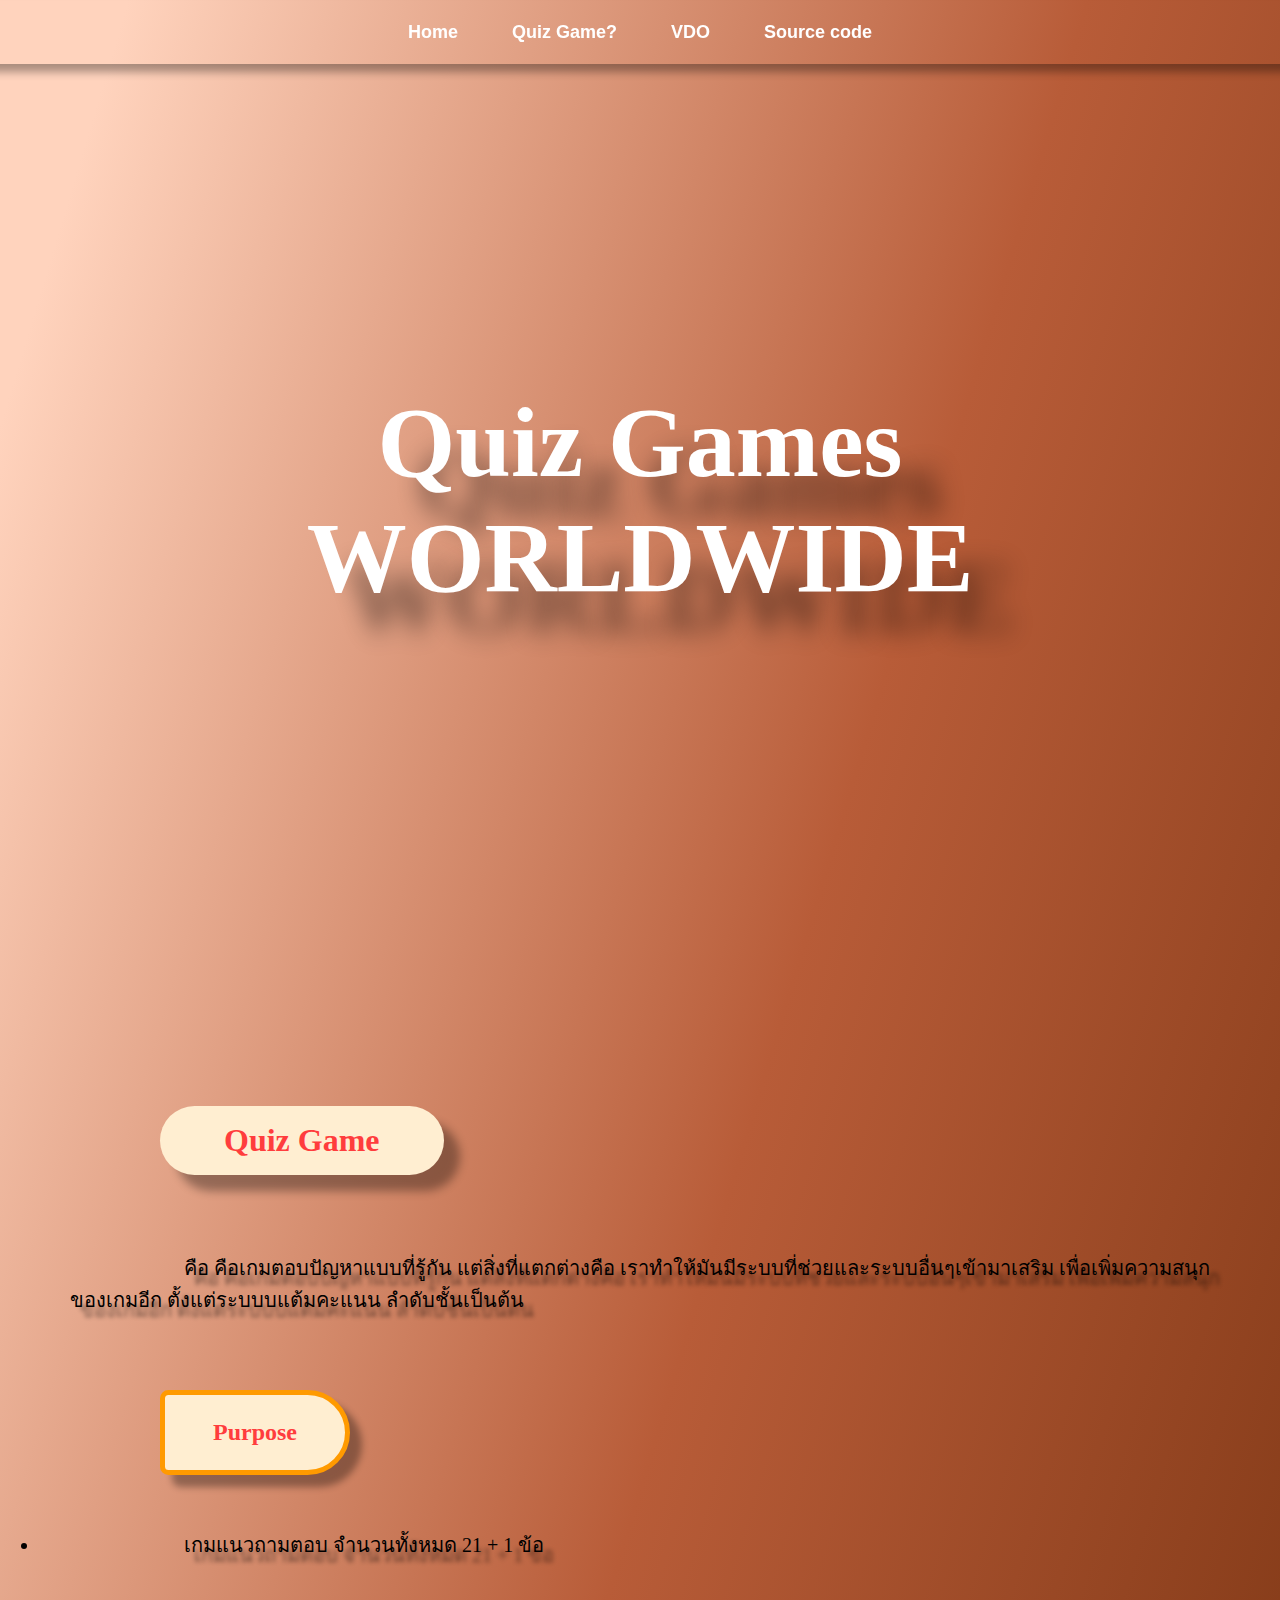
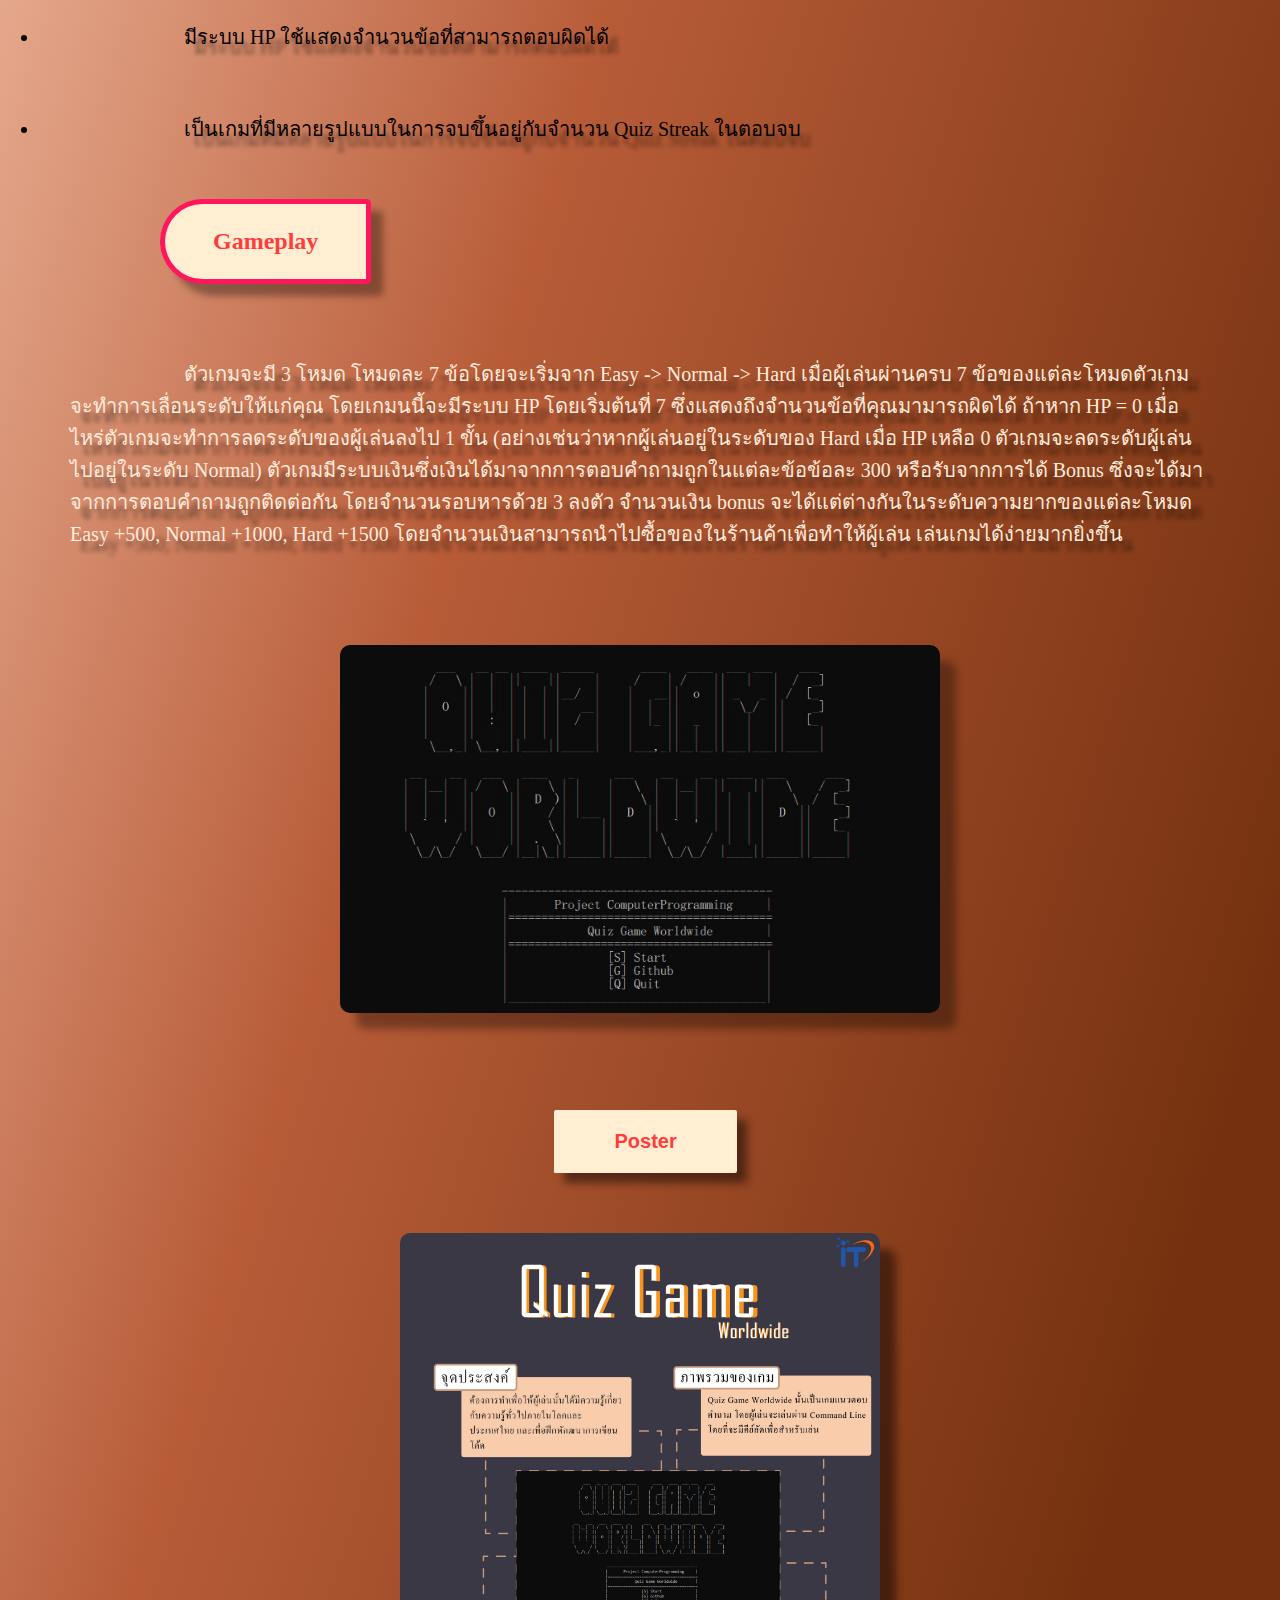
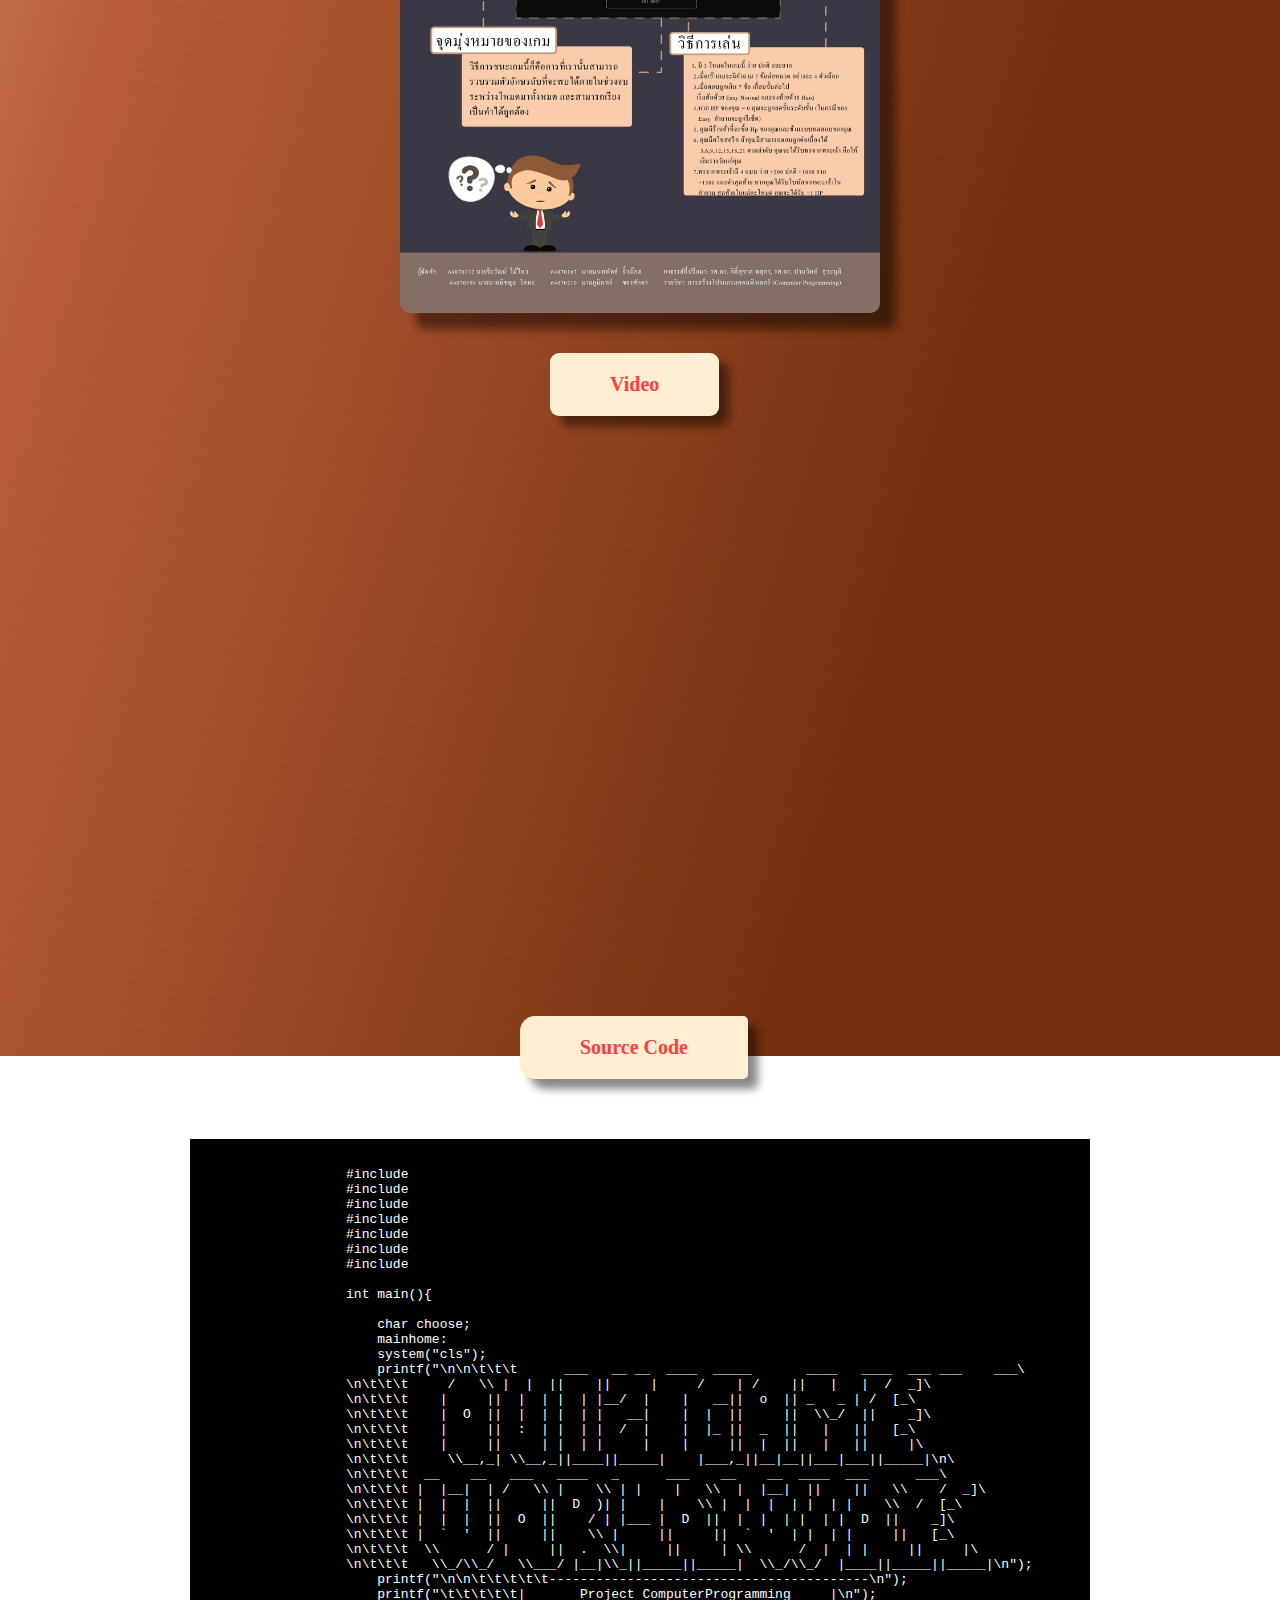
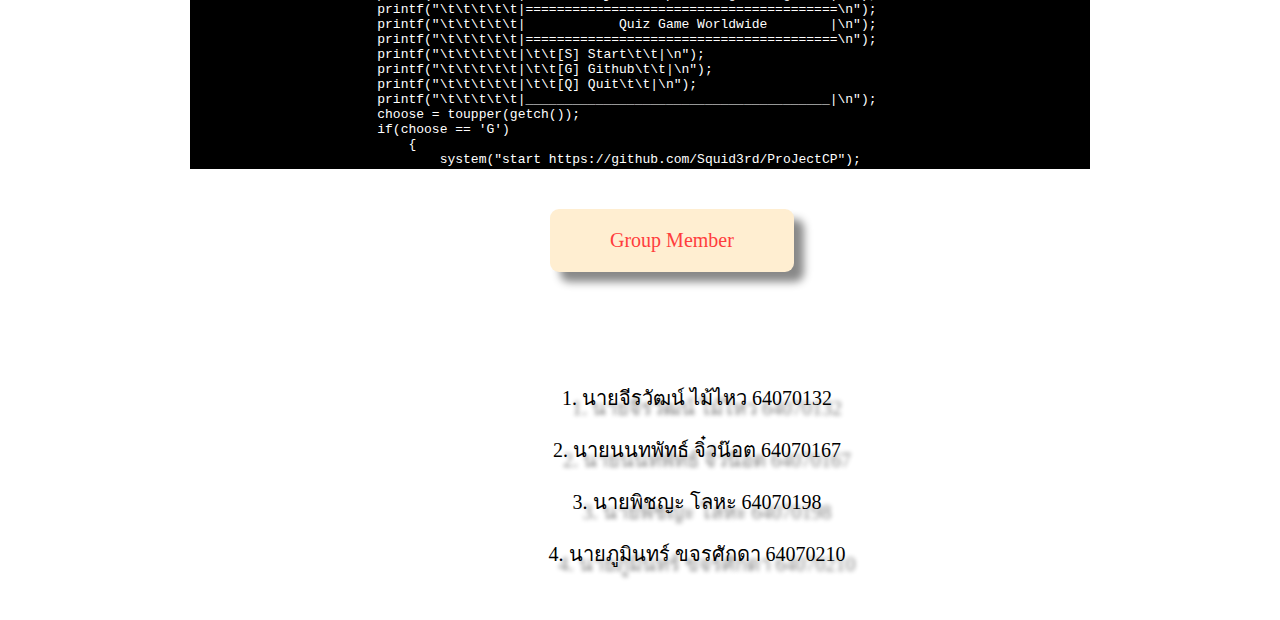
==== presentation/index.html @ 47d5a3a8 "updateweb" ====
<!DOCTYPE html>
<html lang="en">

<head>
  <meta charset="UTF-8">
  <meta http-equiv="X-UA-Compatible" content="IE=edge">
  <meta name="viewport" content="width=device-width, initial-scale=1.0">
  <link href="https://fonts.google.com/specimen/Kanit#standard-styles" rel="stylesheet">
  <link href="https://fonts.google.com/specimen/Mitr" rel="stylesheet">
  <link href="main.css" rel="stylesheet" type="text/css">
  <link href="main.js" rel="stylesheet" type="text/css">
  <title>Quiz Games</title>
</head>

<body>
  <nav>
    <div class="nav-items">
      <a href="#one">Home
      </a>
      <a href="#two">Quiz Game?
      </a>
      <a href="#three">VDO
      </a>
      <a href="#four">Source code
      </a>
    </div>
  </nav>
  <div class="container" id="one">
    <section id="header">
      <div class="header-inner">
        <h1 class="first">
          Quiz Games
        </h1>
        <h2 class="second">
          WORLDWIDE
        </h2>
      </div>
    </section>
    <section class="article">
      <h1 id="two">
        hi
      </h1>
      <h2 class="title">
        Quiz Game
      </h2>
      <p class="text">
        คือ คือเกมตอบปัญหาแบบที่รู้กัน แต่สิ่งที่แตกต่างคือ เราทำให้มันมีระบบที่ช่วยและระบบอื่นๆเข้ามาเสริม
        เพื่อเพิ่มความสนุกของเกมอีก
        ตั้งแต่ระบบบแต้มคะแนน ลำดับชั้นเป็นต้น
      </p>
      <h3 class="subtitle adjust2">Purpose</h3>
      <li class="text">
        เกมแนวถามตอบ จำนวนทั้งหมด 21 + 1 ข้อ
      </li>
      <li class="text">
        มีระบบ HP ใช้แสดงจำนวนข้อที่สามารถตอบผิดได้
      </li>
      <li class="text">
        เป็นเกมที่มีหลายรูปแบบในการจบขึ้นอยู่กับจำนวน Quiz Streak ในตอบจบ
      </li>
      <h3 class="subtitle adjust3">Gameplay</h3>
      <p class="text below">
        ตัวเกมจะมี 3 โหมด โหมดละ 7 ข้อโดยจะเริ่มจาก Easy -> Normal -> Hard เมื่อผู้เล่นผ่านครบ 7
        ข้อของแต่ละโหมดตัวเกมจะทำการเลื่อนระดับให้แก่คุณ
        โดยเกมนนี้จะมีระบบ HP โดยเริ่มต้นที่ 7 ซึ่งแสดงถึงจำนวนข้อที่คุณมามารถผิดได้ ถ้าหาก HP = 0
        เมื่่อไหร่ตัวเกมจะทำการลดระดับของผู้เล่นลงไป 1 ขั้น
        (อย่างเช่นว่าหากผู้เล่นอยู่ในระดับของ Hard เมื่อ HP เหลือ 0 ตัวเกมจะลดระดับผู้เล่นไปอยู่ในระดับ Normal)
        ตัวเกมมีระบบเงินซึ่งเงินได้มาจากการตอบคำถามถูกในแต่ละข้อข้อละ 300 หรือรับจากการได้ Bonus
        ซึ่งจะได้มาจากการตอบคำถามถูกติดต่อกัน โดยจำนวนรอบหารด้วย 3 ลงตัว
        จำนวนเงิน bonus จะได้แต่ต่างกันในระดับความยากของแต่ละโหมด Easy +500, Normal +1000, Hard +1500
        โดยจำนวนเงินสามารถนำไปซื้อของในร้านค้าเพื่อทำให้ผู้เล่น เล่นเกมได้ง่ายมากยิ่งขึ้น
      </p>
      <img src="/image/Screenshot_56.jpg" class="pic">

      <h3 class="picy">
        Poster
      </h3>
      <div class="picpos">
        <img src="/poster/postercompro.jpg" class="poster">
      </div>
      <h3 class="subtitle videoheader" id="three">
        Video
      </h3>
      <iframe class="vdo" width="800" height="500" <iframe width="420" height="315"
        src="https://www.youtube.com/embed/WeFng8cQxdQ"
       title="YouTube video player" frameborder="0" allow="accelerometer; autoplay; clipboard-write; encrypted-media; gyroscope; picture-in-picture" allowfullscreen>
      </iframe>
      <div id="source">
        <h3 class="subtitle headsourcecode" id="four">Source Code</h3>
        <div class="codeblock">
          <div class="locate">
            <div id="sourcecode">
              <div class="codeblock">
                <pre>
                <code>
                    #include <stdio.h>
                    #include<conio.h>
                    #include<ctype.h>
                    #include<stdlib.h>
                    #include<string.h>
                    #include<time.h>
                    #include<windows.h>
                    
                    int main(){
                        
                        char choose;
                        mainhome:
                        system("cls");
                        printf("\n\n\t\t\t      ___   __ __  ____  _____       ____   ____  ___ ___    ___\
                    \n\t\t\t     /   \\ |  |  ||    ||     |     /    | /    ||   |   |  /  _]\
                    \n\t\t\t    |     ||  |  | |  | |__/  |    |   __||  o  || _   _ | /  [_\
                    \n\t\t\t    |  O  ||  |  | |  | |   __|    |  |  ||     ||  \\_/  ||    _]\
                    \n\t\t\t    |     ||  :  | |  | |  /  |    |  |_ ||  _  ||   |   ||   [_\
                    \n\t\t\t    |     ||     | |  | |     |    |     ||  |  ||   |   ||     |\
                    \n\t\t\t     \\__,_| \\__,_||____||_____|    |___,_||__|__||___|___||_____|\n\
                    \n\t\t\t  __    __   ___   ____   _      ___    __    __  ____  ___      ___\
                    \n\t\t\t |  |__|  | /   \\ |    \\ | |    |   \\  |  |__|  ||    ||   \\    /  _]\
                    \n\t\t\t |  |  |  ||     ||  D  )| |    |    \\ |  |  |  | |  | |    \\  /  [_\
                    \n\t\t\t |  |  |  ||  O  ||    / | |___ |  D  ||  |  |  | |  | |  D  ||    _]\
                    \n\t\t\t |  `  '  ||     ||    \\ |     ||     ||  `  '  | |  | |     ||   [_\
                    \n\t\t\t  \\      / |     ||  .  \\|     ||     | \\      /  |  | |     ||     |\
                    \n\t\t\t   \\_/\\_/   \\___/ |__|\\_||_____||_____|  \\_/\\_/  |____||_____||_____|\n");
                        printf("\n\n\t\t\t\t\t-----------------------------------------\n");
                        printf("\t\t\t\t\t|       Project ComputerProgramming     |\n");
                        printf("\t\t\t\t\t|========================================\n");
                        printf("\t\t\t\t\t|            Quiz Game Worldwide        |\n");
                        printf("\t\t\t\t\t|========================================\n");
                        printf("\t\t\t\t\t|\t\t[S] Start\t\t|\n");
                        printf("\t\t\t\t\t|\t\t[G] Github\t\t|\n");
                        printf("\t\t\t\t\t|\t\t[Q] Quit\t\t|\n");
                        printf("\t\t\t\t\t|_______________________________________|\n");
                        choose = toupper(getch());
                        if(choose == 'G')
                            {
                                system("start https://github.com/Squid3rd/ProJectCP");
                                system("cls");
                                goto mainhome;
                            }
                        else if(choose == 'S'){
                            system("cls");
                            goto Rule;
                        }
                        else if (choose=='Q'){
                            exit(1);
                        }
                        else{
                            goto mainhome;
                        }
                       Rule:
                            system("cls");
                            printf("\n\n\t\t\t.----------------------------.\n");
                            printf("\t\t\t|  How to play Quiz GAME!!!  |\n");
                            printf("\t\t\t'----------------------------'\n\n");
                            printf("\t1.There are 3 modes in this game, Easy, Normal and Hard.\n\
                            2.When entering the game, there will be 7 questions per category, 4 choices each.\n\
                            3.When more than 7 correct answers do a promotion Proceed to the next level \n\
                              starting with Easy Normal and ending with Hard.\n\
                            4.If your HP = 0 you will be downgraded.(in case of Easy, questions will be reset.)\n\
                            5.Your have shop to buy your Hp and skip your quiz.\n\
                            6.You have a Quiz streak, if you have 3,6,9,12,15,18,21 Quiz streak you get a God\n\
                              blessing to give you a bouns money.\n\
                            7.In a God blessing have a 4 types. Easy +500, Normal +1000, Hard +1500 and Last one\n\
                              If you get a God bleesing bonus in the last question each modes you get +1 HP.");
                            printf("\n\n\t\t\t[Y] To begin this Quiz\n");
                            printf("\t\t\t[N] To Return to Menu\n");
                            int hp=0;
                            int ownhp = 7;
                            int money = 1000;
                            int streak = 0;
                            int i;
                            int counteasy = 0, countnormal = 0, counthard = 0;
                            int moneyeasy = 0, moneynormal = 0, moneyhard = 0;
                            int hpe = 7, hpn, hph;
                            int mone = 1000, monn, monh;
                            int totalm, totalh;
                            char chomain = toupper(getch());
                            if (chomain=='Y')
                            {
                                goto Story;
                            }
                            else if(chomain=='N')
                            {
                                goto mainhome;
                            }
                            
                            else
                            {
                                goto Rule;
                            }
                        
                        Story:
                        system("cls");
                        char yourname[100];
                         printf("\
                    \n\n\t\t    ._____________________________________________________.\
                    \n\t\t    |          .....                ......                |\
                    \n\t\t    |         .......              ........               |\
                    \n\t\t    |         ..............................              |\
                    \n\t\t    |        ...............................              |\
                    \n\t\t    |        ................................             |\
                    \n\t\t    |      .................................              |\
                    \n\t\t    |   ......................................            |\
                    \n\t\t    | ..........................................          |\
                    \n\t\t    | .............                  ...........          |\
                    \n\t\t    |  ..........    ....     ....    ..........          |\
                    \n\t\t    |    .......    ......   ......    ........           |\
                    \n\t\t    |.     .....    ......   ......     .......           |\
                    \n\t\t    |       ....     ....     ....      ......            |\
                    \n\t\t    |       .....                       ......            |\
                    \n\t\t    |        ....                       ......            |\
                    \n\t\t    |:       ......                    ..........         |\
                    \n\t\t    |       ............              ...............     |\
                    \n\t\t    |       ...........................................   |\
                    \n\t\t    |    ..............................................   |\
                    \n\t\t    |   ...............................................   |\
                    \n\t\t    |    ................................................ |\n\
                    \t\t    |_____________________________________________________|");
                        printf("\n\n\t\tEnter your name : ");
                        scanf("%[^\n]s", yourname);
                        printf("\n\n\t\t\t\"Y\" To begin this Quiz\n");
                        printf("\t\t\t\"N\" To Return to Menu\n");
                        goto Story1;
                    
                        Story1:
                        system("cls");
                        printf("\
                    \n\n\t\t\t               ..    __   :.                  \
                    \n\t\t\t               __.  |  |^. __                \
                    \n\t\t\t              |::|__|::|__|::|:                 \
                    \n\t\t\t              |..  .!!~.. ..:| .....  ..       \
                    \n\t\t\t    ..........|:..........:. |..........       \
                    \n\t\t\t    .. ..    ..            ..    :.:.         \
                    \n\t\t\t            :.              ..                \
                    \n\t\t\t   .      .:                 .:               \
                    \n\t\t\t   ...   .:                   ..  .. ..       \
                    \n\t\t\t        ..                     :.    .        \
                    \n\t\t\t       :.                       :.            \
                    \n\t\t\t      .:                         ..           \
                    \n\t\t\t      :                           ..         ");
                        printf("\n\n\n\t\tOnce upon a time, the story of Mr. %s Aspiring to be Quiz king taomen dynasty\n\
                        \tIn the 4th Edo period So he came to answer questions at Workpoint in the FanPunThang program.\n\
                        \tHow will his story end? Follow and play in Quiz Game Worldwide\n", yourname);
                        printf("\n\n\t\t\t[Y] To begin this Quiz\n");
                        printf("\t\t\t[N] To Return to Menu\n");
                        char sto1 = toupper(getch());
                        if (sto1=='Y')
                            {
                                goto Easy;
                            }
                        else if(sto1=='N')
                            {
                                goto mainhome;
                            }
                        else
                            {
                                goto Story;
                            }
                    
                        pausee1:
                        system("cls");
                        printf("\n\n\t\t ____   ____  __ __  _____   ___\
                    \n\t\t|    \\ /    ||  |  |/ ___/  /  _]\
                    \n\t\t|  o  )  o  ||  |  (   \\_  /  [_ \
                    \n\t\t|   _/|     ||  |  |\\__  ||    _]\
                    \n\t\t|  |  |  _  ||  :  |/  \\ ||   [_ \
                    \n\t\t|  |  |  |  ||     |\\    ||     |\
                    \n\t\t|__|  |__|__| \\__,_| \\___||_____|\n");
                        printf("\n\n\t\t\t[R] to Resume\n");
                        printf("\n\t\t\t[M] to Menu\n");
                        printf("\n\t\t\t[Q] to Quit\n");
                        char pausee=toupper(getch());
                        if (pausee=='R')
                            {
                                counteasy-=1;
                                goto Easy;
                            }
                        else if(pausee=='M')
                            {
                                goto mainhome;
                            }
                        else if(pausee=='Q')
                            {
                                exit(1);
                            }
                        else
                        {
                            goto pausee1;
                            
                        }
                    
                        pausen1:
                        system("cls");
                        printf("\n\n\t\t ____   ____  __ __  _____   ___\
                    \n\t\t|    \\ /    ||  |  |/ ___/  /  _]\
                    \n\t\t|  o  )  o  ||  |  (   \\_  /  [_ \
                    \n\t\t|   _/|     ||  |  |\\__  ||    _]\
                    \n\t\t|  |  |  _  ||  :  |/  \\ ||   [_ \
                    \n\t\t|  |  |  |  ||     |\\    ||     |\
                    \n\t\t|__|  |__|__| \\__,_| \\___||_____|\n");
                        printf("\n\n\t\t\t[R] to Resume\n");
                        printf("\n\t\t\t[M] to Menu\n");
                        printf("\n\t\t\t[Q] to Quit\n");
                        char pausen=toupper(getch());
                        if (pausen=='R')
                            {
                                countnormal-=1;
                                goto Normal;
                            }
                        else if(pausen=='M')
                            {
                                goto mainhome;
                            }
                        else if(pausen=='Q')
                            {
                                exit(1);
                            }
                        else
                        {
                            goto pausen1;
                            
                        }
                    
                        pauseh1:
                        system("cls");
                        printf("\n\n\t\t ____   ____  __ __  _____   ___\
                    \n\t\t|    \\ /    ||  |  |/ ___/  /  _]\
                    \n\t\t|  o  )  o  ||  |  (   \\_  /  [_ \
                    \n\t\t|   _/|     ||  |  |\\__  ||    _]\
                    \n\t\t|  |  |  _  ||  :  |/  \\ ||   [_ \
                    \n\t\t|  |  |  |  ||     |\\    ||     |\
                    \n\t\t|__|  |__|__| \\__,_| \\___||_____|\n");
                        printf("\n\n\t\t\t[R] to Resume\n");
                        printf("\n\t\t\t[M] to Menu\n");
                        printf("\n\t\t\t[Q] to Quit\n");
                        char pauseh=toupper(getch());
                        if (pauseh=='R')
                            {
                                counthard-=1;
                                goto Hard;
                            }
                        else if(pauseh=='M')
                            {
                                goto mainhome;
                            }
                        else if(pauseh=='Q')
                            {
                                exit(1);
                            }
                        else
                        {
                            goto pauseh1;
                            
                        }
                    
                        Retry:
                        system("cls");
                        ownhp = 7;
                        counteasy = 0;
                        money = 1000;
                    
                        printf("\n\n\t\t   ______________________________\n\
                    \t\t / \\                             \\.\n\
                    \t\t|   |      -----------------     |.\n\
                    \t\t \\_ |      | YOU FAIL QUIZ |     |.\n\
                    \t\t    |      -----------------     |.\n\
                    \t\t    |                            |.\n\
                    \t\t    |                            |.\n\
                    \t\t    |     Press [Y] to Retry     |.\n\
                    \t\t    |     Press [N] to Menu      |.\n\
                    \t\t    |                            |.\n\
                    \t\t    |                            |.\n\
                    \t\t    |                            |.\n\
                    \t\t    |   _________________________|___\n\
                    \t\t    |  /                            /.\n\
                    \t\t    \\_/____________________________/.");
                        
                        char faile=toupper(getch());
                        if (faile=='Y')
                            {
                                goto Easy;
                            }
                        else if(faile=='N')
                            {
                                goto mainhome;
                            }
                        else
                        {
                            goto Retry;
                            
                        }
                    
                        Retry1:
                        system("cls");
                        ownhp=7;
                        counteasy= 0;
                        money = 1000;
                        countnormal=0;
                        printf("\n\n\t\t   ______________________________\n\
                    \t\t / \\                             \\.\n\
                    \t\t|   |      -----------------     |.\n\
                    \t\t \\_ |      | YOU FAIL QUIZ |     |.\n\
                    \t\t    |      -----------------     |.\n\
                    \t\t    |                            |.\n\
                    \t\t    |                            |.\n\
                    \t\t    |     Press [Y] to Easy      |.\n\
                    \t\t    |     Press [N] to Menu      |.\n\
                    \t\t    |                            |.\n\
                    \t\t    |                            |.\n\
                    \t\t    |                            |.\n\
                    \t\t    |   _________________________|___\n\
                    \t\t    |  /                            /.\n\
                    \t\t    \\_/____________________________/.");
                        char failn=toupper(getch());
                        if (failn=='Y')
                            {
                                goto Easy;
                            }
                        else if(failn=='N')
                            {
                                goto mainhome;
                            }
                        else
                        {
                            goto Retry1;
                            
                        }
                    
                    
                        Retry2:
                        system("cls");
                        ownhp = hpn;
                        hp = hpn;
                        countnormal = 0;
                        money = monn;
                        counthard=0;
                        printf("\n\n\t\t   ______________________________\n\
                    \t\t / \\                             \\.\n\
                    \t\t|   |      -----------------     |.\n\
                    \t\t \\_ |      | YOU FAIL QUIZ |     |.\n\
                    \t\t    |      -----------------     |.\n\
                    \t\t    |                            |.\n\
                    \t\t    |                            |.\n\
                    \t\t    |     Press [Y] to Normal    |.\n\
                    \t\t    |     Press [N] to Menu      |.\n\
                    \t\t    |                            |.\n\
                    \t\t    |                            |.\n\
                    \t\t    |                            |.\n\
                    \t\t    |   _________________________|___\n\
                    \t\t    |  /                            /.\n\
                    \t\t    \\_/____________________________/.");
                        char failh=toupper(getch());
                        if (failh=='Y')
                            {
                                goto Normal;
                            }
                        else if(failh=='N')
                            {
                    
                                goto mainhome;
                            }
                        else
                        {
                            goto Retry2;
                            
                        }
                    
                        Easy:
                        system("cls");
                        
                        int score = 0;
                        hp = ownhp; 
                        if (counteasy == 8){
                            if (counthard>0){
                                goto Hard;
                            }
                            else if (countnormal > 0)
                            {
                                goto Normal;
                            }
                            else{
                                goto puzzle;
                            }
                        }
                        for (i=counteasy; i<=8; i++)
                        {
                            system("cls");
                            int question = counteasy;
                            counteasy++;
                            printf("\n\n\t\t\t\t\tIn the stage of EASY\t\t\t[R] Pause");
                        switch(question)
                        {
                            
                            case 1:
                            printf("\n\n\t\t+--------------------------+\t\t+---------------------+\n");
                            printf("\t\t|   Your current HP: %2d    |\t\t|   Quiz streak : %2d  |\n", hp, streak);
                            printf("\t\t+--------------------------+\t\t+---------------------+\n");
                        printf("\n\n\t1.If Thailand is divided into 6 regions Which region has the most provinces?");
                        printf("\n\n\t\tA.Central\t\tB.Sourthern\n\n\t\tC.Northern\t\tD.Northeast");
                            printf("\n\n\n\t\t|   Money : %d   |\t\t\t[P] Shop\n", money);
                            
                           char gete1= toupper(getch());
                    
                        if (gete1=='D')
                        {
                            printf("\n\n\tCorrect!!!");
                                getch();
                                streak++;
                                money += 300;
                                if (streak%3 ==  0){
                                    goto B1;
                                }
                            break;
                            }
                            else if (gete1=='R'){
                                goto pausee1;
                                break;
                            }
                            else if (gete1=='P'){
                                printf("\n\n\tGo to shop!");
                                getch();
                                goto ShopEasy;
                                break;
                            }
                        else if (gete1 == 'A' || gete1 == 'B' || gete1 == 'C')
                        {
                            printf("\n\n\tWrong!!! Northeast\n");
                                getch();
                                streak = 0;
                                hp--;
                                ownhp--;
                                if(hp == 0){
                                goto Retry;
                        }        
                            break;
                                
                        }
                            else{
                                counteasy = 1;
                                goto Easy;
                                break;
                            }
                            case 2:
                            printf("\n\n\t\t+--------------------------+\t\t+---------------------+\n");
                            printf("\t\t|   Your current HP: %2d    |\t\t|   Quiz streak : %2d  |\n", hp, streak);
                            printf("\t\t+--------------------------+\t\t+---------------------+\n");
                        printf("\n\n\t2.Phu Kradueng is in which province?");
                        printf("\n\n\t\tA.Loei\t\t\tB.Khon Kaen\n\n\t\tC.Phitsanulok\t\tD.Phetchabun");
                            printf("\n\n\n\t\t|   Money : %d   |\t\t\t[P] Shop\n", money);
                            char gete2=toupper(getch());
                        if (gete2=='A')
                        {
                            printf("\n\n\tCorrect!!!");
                            getch();
                                
                                streak++;
                                money += 300;
                                if (streak%3 ==  0){
                                    goto B1;
                                }
                            break;
                            }
                            else if (gete2=='R'){
                                goto pausee1;
                                break;
                            }
                            else if (gete2=='P'){
                                printf("\n\n\tGo to shop!");
                                getch();
                                goto ShopEasy;
                                break;
                            }
                        else if (gete2 == 'D' || gete2 == 'B' || gete2 == 'C')
                        {
                            printf("\n\n\tWrong!!! Loei\n");
                                
                                hp--;
                                ownhp--;
                                streak = 0;
                            getch();
                                if(hp == 0){
                                goto Retry;
                        }
                            break;
                        }
                            else{
                                counteasy = 2;
                                goto Easy;
                                break;
                            }
                            case 3:
                            printf("\n\n\t\t+--------------------------+\t\t+---------------------+\n");
                            printf("\t\t|   Your current HP: %2d    |\t\t|   Quiz streak : %2d  |\n", hp, streak);
                            printf("\t\t+--------------------------+\t\t+---------------------+\n");
                        printf("\n\n\t3.What is the northernmost province of Thailand?");
                        printf("\n\n\t\tA.Chiang Mai\t\tB.Chiang Rai\n\n\t\tC.Tak\t\t\tD.Kamphaeng Phet");
                            printf("\n\n\n\t\t|   Money : %d   |\t\t\t[P] Shop\n", money);
                            char gete3 = toupper(getch());
                        if (gete3=='B')
                        {
                            printf("\n\n\tCorrect!!!");
                            getch();
                                
                                streak++;
                                money += 300;
                                if (streak%3 ==  0){
                                    goto B1;
                                }
                            break;
                            }
                            else if (gete3=='R'){
                                goto pausee1;
                                break;
                            }
                            else if (gete3=='P'){
                                printf("\n\n\tGo to shop!");
                                getch();
                                goto ShopEasy;
                                break;
                            }
                        else if (gete3 == 'A' || gete3 == 'D' || gete3 == 'C')
                        {
                            printf("\n\n\tWrong!!! Chiang Rai\n");
                                
                                hp--;
                                ownhp--;
                                streak = 0;
                            getch();
                                if(hp == 0){
                                goto Retry;
                        }
                            break;
                        }
                            else{
                                counteasy = 3;
                                goto Easy;
                                break;
                            }
                            
                            case 4:
                            printf("\n\n\t\t+--------------------------+\t\t+---------------------+\n");
                            printf("\t\t|   Your current HP: %2d    |\t\t|   Quiz streak : %2d  |\n", hp, streak);
                            printf("\t\t+--------------------------+\t\t+---------------------+\n");
                        printf("\n\n\t4.What is the most populous province in Thailand?");
                        printf("\n\n\t\tA.Chiang Mai\t\tB.Chiang Rai\n\n\t\tC.Bangkok\t\tD.Nakhon Pathom");
                            printf("\n\n\n\t\t|   Money : %d   |\t\t\t[P] Shop\n", money);
                            char gete4 = toupper(getch());
                        if (gete4=='C')
                        {
                            printf("\n\n\tCorrect!!!");
                            getch();
                                
                                streak++;
                                money += 300;
                                if (streak%3 ==  0){
                                    goto B1;
                                }
                            break;
                            }
                            else if (gete4=='R'){
                                goto pausee1;
                                break;
                            }
                            else if (gete4=='P'){
                                printf("\n\n\tGo to shop!");
                                getch();
                                goto ShopEasy;
                                break;
                            }
                        else if (gete4 == 'A' || gete4 == 'B' || gete4 == 'D')
                        {
                            printf("\n\n\tWrong!!! Bangkok\n");
                                
                                hp--;
                                ownhp--;
                                streak = 0;
                            getch();
                                if(hp == 0){
                                goto Retry;
                        }
                            break;
                        }
                            else{
                                counteasy = 4;
                                goto Easy;
                                break;
                            }
                            case 5:
                            printf("\n\n\t\t+--------------------------+\t\t+---------------------+\n");
                            printf("\t\t|   Your current HP: %2d    |\t\t|   Quiz streak : %2d  |\n", hp, streak);
                            printf("\t\t+--------------------------+\t\t+---------------------+\n");
                        printf("\n\n\t5.Which region in Thailand has the most provinces?");
                        printf("\n\n\t\tA.Central\t\tB.Sourthern\n\n\t\tC.Northern\t\tD.Northeast");
                            printf("\n\n\n\t\t|   Money : %d   |\t\t\t[P] Shop\n", money);
                            char gete5 = toupper(getch());
                        if (gete5=='A')
                        {
                            printf("\n\n\tCorrect!!!");
                            getch();
                                
                                streak++;
                                money += 300;
                                if (streak%3 ==  0){
                                    goto B1;
                                }
                            break;
                            } 
                            else if (gete5=='R'){
                                goto pausee1;
                                break;
                            }
                            else if (gete5=='P'){
                                printf("\n\n\tGo to shop!");
                                getch();
                                goto ShopEasy;
                                break;
                            }
                        else if (gete5 == 'D' || gete5 == 'B' || gete5 == 'C')
                        {
                            printf("\n\n\tWrong!!! Central\n");
                                
                                hp--;
                                ownhp--;
                                streak = 0;
                            getch();
                                if(hp == 0){
                                goto Retry;
                        }
                            break;
                        }
                            else{
                                counteasy = 5;
                                goto Easy;
                                break;
                            }
                            
                            case 6:
                            printf("\n\n\t\t+--------------------------+\t\t+---------------------+\n");
                            printf("\t\t|   Your current HP: %2d    |\t\t|   Quiz streak : %2d  |\n", hp, streak);
                            printf("\t\t+--------------------------+\t\t+---------------------+\n");
                        printf("\n\n\t6.Which one is the province in the North Region?");
                        printf("\n\n\t\tA.Nakhon Sawan\t\tB.Trat\n\n\t\tC.Roi Et\t\tD.Phayao");
                            printf("\n\n\n\t\t|   Money : %d   |\t\t\t[P] Shop\n", money);
                            char gete6 = toupper(getch());
                        if (gete6=='D')
                        {
                            printf("\n\n\tCorrect!!!");
                            getch();
                                
                                streak++;
                                money += 300;
                                if (streak%3 ==  0){
                                    goto B1;
                                }
                            break;
                            }
                            else if (gete6=='R'){
                                goto pausee1;
                                break;
                            }
                            else if (gete6=='P'){
                                printf("\n\n\tGo to shop!");
                                getch();
                                goto ShopEasy;
                                break;
                            }
                        else if (gete6 == 'A' || gete6 == 'B' || gete6 == 'C')
                        {
                            printf("\n\n\tWrong!!! Phayao\n");
                                
                                hp--;
                                ownhp--;
                                streak = 0;
                            getch();
                                if(hp == 0){
                                goto Retry;
                        }
                            break;
                        }
                            else{
                                counteasy = 6;
                                goto Easy;
                                break;
                            }
                           
                            case 7:
                            printf("\n\n\t\t+--------------------------+\t\t+---------------------+\n");
                            printf("\t\t|   Your current HP: %2d    |\t\t|   Quiz streak : %2d  |\n", hp, streak);
                            printf("\t\t+--------------------------+\t\t+---------------------+\n");
                        printf("\n\n\t7.What region is Chonburi Province in Thailand?");
                        printf("\n\n\t\tA. North\t\tB. Wastern region\n\n\t\tC. Eastern region\tD. South");
                            printf("\n\n\n\t\t|   Money : %d   |\t\t\t[P] Shop\n", money);
                            char gete7 = toupper(getch());
                        if (gete7=='C')
                        {
                            printf("\n\n\tCorrect!!!");
                            getch();
                                
                                streak++;
                                money += 300;
                                monn = money;
                                hpn = hp;
                                if (streak%3 ==  0){
                                    counteasy = 7;
                                    goto Bonus;
                                    break;
                                }
                               goto puzzle;
                            break;
                            }
                            else if (gete7=='R'){
                                goto pausee1;
                                break;
                            }
                            else if (gete7=='P'){
                                printf("\n\n\tGo to shop!");
                                getch();
                                goto ShopEasy;
                                break;
                            }
                        else if (gete7 == 'A' || gete7 == 'B' || gete7 == 'D')
                        {
                            printf("\n\n\tWrong!!! Eastern region\n");
                                
                                hp--;
                                ownhp--;
                                streak = 0;
                            getch();
                                monn = money;
                                hpn = hp;
                                if(hp == 0){
                                goto Retry;
                        }
                            goto puzzle;
                            break;
                        }
                            else{
                                counteasy = 7;
                                goto Easy;
                                break;
                            }
                            
                            
                        }
                        }
                    
                        Normal:
                        system("cls");
                        printf("Welcome to Normal!\t");
                        if (countnormal == 8){
                            goto puzzle1;
                        }
                    
                        for (i=countnormal; i<=8; i++)
                        {
                            system("cls");
                            int question1 = countnormal;
                            countnormal++;
                            
                            printf("\n\n\t\t\t\t\tIn the stage of Normal\t\t\t[R] Pause");
                            switch(question1)
                            {
                            case 1:
                            printf("\n\n\t\t+--------------------------+\t\t+---------------------+\n");
                            printf("\t\t|   Your current HP: %2d    |\t\t|   Quiz streak : %2d  |\n", hp, streak);
                            printf("\t\t+--------------------------+\t\t+---------------------+\n");
                        printf("\n\n\t1.How many provinces does Thailand currently have?");
                        printf("\n\n\t\tA. 77\t\tB. 78\n\n\t\tC. 79\t\tD. 80");
                            printf("\n\n\n\t\t|   Money : %d   |\t\t\t[P] Shop\n", money);
                            char getn1 = toupper(getch());
                        if (getn1=='A')
                        {
                            printf("\n\n\tCorrect!!!");
                            getch();
                                
                                streak++;
                                money += 300;
                                if (streak%3 ==  0){
                                    goto B2;
                                }
                            break;
                            }
                            else if (getn1=='R'){
                                goto pausen1;
                                break;
                            }
                            else if (getn1=='P'){
                                printf("\n\n\tGo to shop!");
                                getch();
                                goto ShopNormal;
                                break;
                            }
                        else if (getn1 == 'D' || getn1 == 'B' || getn1 == 'C')
                        {
                            printf("\n\n\tWrong!!! 77\n");
                                
                                hp--;
                                ownhp--;
                                streak = 0;
                            getch();
                                if(hp == 0){
                                goto Retry1;
                        }
                            break;
                        }
                            else{
                                countnormal = 1;
                                goto Normal;
                                break;
                            }
                            case 2:
                            printf("\n\n\t\t+--------------------------+\t\t+---------------------+\n");
                            printf("\t\t|   Your current HP: %2d    |\t\t|   Quiz streak : %2d  |\n", hp, streak);
                            printf("\t\t+--------------------------+\t\t+---------------------+\n");
                        printf("\n\n\t2.What is the latest province of Thailand?");
                        printf("\n\n\t\tA. Bangkok\t\tB. Kalasin\n\n\t\tC. Bueng Kan\t\tD. Nong Bua Lamphu");
                            printf("\n\n\n\t\t|   Money : %d   |\t\t\t[P] Shop\n", money);
                            char getn2 = toupper(getch());
                        if (getn2=='C')
                        {
                            printf("\n\n\tCorrect!!!");
                            getch();
                                
                                streak++;
                                money += 300;
                                if (streak%3 ==  0){
                                    goto B2;
                                }
                            break;
                            }
                            else if (getn2=='R'){
                                goto pausen1;
                                break;
                            }
                            else if (getn2=='P'){
                                printf("\n\n\tGo to shop!");
                                getch();
                                goto ShopNormal;
                                break;
                            }
                        else if (getn2 == 'D' || getn2 == 'B' || getn2 == 'A')
                        {
                            printf("\n\n\tWrong!!! Bueng Kan\n");
                                
                                hp--;
                                ownhp--;
                                streak = 0;
                            getch();
                                if(hp == 0){
                                goto Retry1;
                        }
                            break;
                        }
                            else{
                                countnormal = 2;
                                goto Normal;
                                break;
                            }
                           
                            case 3:
                            printf("\n\n\t\t+--------------------------+\t\t+---------------------+\n");
                            printf("\t\t|   Your current HP: %2d    |\t\t|   Quiz streak : %2d  |\n", hp, streak);
                            printf("\t\t+--------------------------+\t\t+---------------------+\n");
                        printf("\n\n\t3.What is the highest peak in the world?");
                        printf("\n\n\t\tA. Godwin Austen\tB. Everest\n\n\t\tC. Lhotse\t\tD. Makalu");
                            printf("\n\n\n\t\t|   Money : %d   |\t\t\t[P] Shop\n", money);
                            char getn3 = toupper(getch());
                        if (getn3=='B')
                        {
                            printf("\n\n\tCorrect!!!");
                            getch();
                                
                                streak++;
                                money += 300;
                                if (streak%3 ==  0){
                                    goto B2;
                                }
                            break;
                            }
                            else if (getn3=='R'){
                                goto pausen1;
                                break;
                            }
                            else if (getn3=='P'){
                                printf("\n\n\tGo to shop!");
                                getch();
                                goto ShopNormal;
                                break;
                            }
                        else if (getn3 == 'D' || getn3 == 'A' || getn3 == 'C')
                        {
                            printf("\n\n\tWrong!!! Everest\n");
                                
                                hp--;
                                ownhp--;
                                streak = 0;
                            getch();
                                if(hp == 0){
                                goto Retry1;
                        }
                            break;
                        }
                            else{
                                countnormal = 3;
                                goto Normal;
                                break;
                            }
                            case 4:
                            printf("\n\n\t\t+--------------------------+\t\t+---------------------+\n");
                            printf("\t\t|   Your current HP: %2d    |\t\t|   Quiz streak : %2d  |\n", hp, streak);
                            printf("\t\t+--------------------------+\t\t+---------------------+\n");
                        printf("\n\n\t4. What is the longest river in the world?");
                        printf("\n\n\t\tA. Nile River\t\t\tB. Congo River\n\n\t\tC. Chao Phraya River\t\tD. Amazon River");
                            printf("\n\n\n\t\t|   Money : %d   |\t\t\t[P] Shop\n", money);
                            char getn4 = toupper(getch());
                        if (getn4=='A')
                        {
                            printf("\n\n\tCorrect!!!");
                            getch();
                                
                                streak++;
                                money += 300;
                                if (streak%3 ==  0){
                                    goto B2;
                                }
                            break;
                            }
                            else if (getn4=='R'){
                                goto pausen1;
                                break;
                            }
                            else if (getn4=='P'){
                                printf("\n\n\tGo to shop!");
                                getch();
                                goto ShopNormal;
                                break;
                            }
                        else if (getn4 == 'D' || getn4 == 'B' || getn4 == 'C')
                        {
                            printf("\n\n\tWrong!!! Nile River\n");
                                
                                hp--;
                                ownhp--;
                                streak = 0;
                            getch();
                                if(hp == 0){
                                goto Retry1;
                        }
                            break;
                        }
                            else{
                                countnormal = 4;
                                goto Normal;
                                break;
                            }
                            
                            case 5:
                            printf("\n\n\t\t+--------------------------+\t\t+---------------------+\n");
                            printf("\t\t|   Your current HP: %2d    |\t\t|   Quiz streak : %2d  |\n", hp, streak);
                            printf("\t\t+--------------------------+\t\t+---------------------+\n");
                        printf("\n\n\t5.What is ingreddients should be in chicken green curry?");
                        printf("\n\n\t\tA. tomatoes\t\tB. Shimp\n\n\t\tC. Pork\t\t\tD. Thai eggplant");
                            printf("\n\n\n\t\t|   Money : %d   |\t\t\t[P] Shop\n", money);
                            char getn5 = toupper(getch());
                        if (getn5=='D')
                        {
                            printf("\n\n\tCorrect!!!");
                            getch();
                                
                                streak++;
                                money += 300;
                                if (streak%3 ==  0){
                                    goto B2;
                                }
                            break;
                            }
                            else if (getn5=='R'){
                                goto pausen1;
                                break;
                            }
                            else if (getn5=='P'){
                                printf("\n\n\tGo to shop!");
                                getch();
                                goto ShopNormal;
                                break;
                            }
                        else if (getn5 == 'A' || getn5 == 'B' || getn5 == 'C')
                        {
                            printf("\n\n\tWrong!!! Thai eggplant\n");
                                
                                hp--;
                                ownhp--;
                                streak = 0;
                            getch();
                                if(hp == 0){
                                goto Retry1;
                        }
                            break;
                        }
                            else{
                                countnormal = 5;
                                goto Normal;
                                break;
                            }
                            
                            case 6:
                            printf("\n\n\t\t+--------------------------+\t\t+---------------------+\n");
                            printf("\t\t|   Your current HP: %2d    |\t\t|   Quiz streak : %2d  |\n", hp, streak);
                            printf("\t\t+--------------------------+\t\t+---------------------+\n");
                        printf("\n\n\t6.Which of the following is not classified as a city in Japan?");
                        printf("\n\n\t\tA. Fukuoka\t\tB. Kansai\n\n\t\tC. Nikko region\t\tD. Sapporo");
                            printf("\n\n\n\t\t|   Money : %d   |\t\t\t[P] Shop\n", money);
                            char getn6 = toupper(getch());
                        if (getn6=='B')
                        {
                            printf("\n\n\tCorrect!!!");
                            getch();
                                
                                streak++;
                                money += 300;
                                if (streak%3 ==  0){
                                    goto B2;
                                }
                            break;
                            }
                            else if (getn6=='R'){
                                goto pausen1;
                                break;
                            }
                            else if (getn6=='P'){
                                printf("\n\n\tGo to shop!");
                                getch();
                                goto ShopNormal;
                                break;
                            }
                        else if (getn6 == 'D' || getn6 == 'A' || getn6 == 'C')
                        {
                            printf("\n\n\tWrong!!! Kansai\n");
                                
                                hp--;
                                ownhp--;
                                streak = 0;
                            getch();
                                if(hp == 0){
                                goto Retry1;
                        }
                            break;
                        }
                            else{
                                countnormal = 6;
                                goto Normal;
                                break;
                            }
                            case 7:
                            printf("\n\n\t\t+--------------------------+\t\t+---------------------+\n");
                            printf("\t\t|   Your current HP: %2d    |\t\t|   Quiz streak : %2d  |\n", hp, streak);
                            printf("\t\t+--------------------------+\t\t+---------------------+\n");
                        printf("\n\n\t7.Which of the following has a capital city that does not match the country?");
                        printf("\n\n\t\tA. Russia-Moscow\t\tB. Germany-Berlin\n\n\t\tC. Japan-Kyoto\t\t\tD. France-Paris");
                            printf("\n\n\n\t\t|   Money : %d   |\t\t\t[P] Shop\n", money);
                            char getn7 = toupper(getch());
                        if (getn7=='C')
                        {
                            printf("\n\n\tCorrect!!!");
                            getch();
                                
                                streak++;
                                money += 300;
                                monh = money;
                                hph = hp;
                    
                                if (streak%3 ==  0){
                                    countnormal = 7;
                                    goto Bonus;
                                    break;
                                }
                                goto puzzle1;
                            break;
                            }
                            else if (getn7=='R'){
                                goto pausen1;
                                break;
                            }
                            else if (getn7=='P'){
                                printf("\n\n\tGo to shop!");
                                getch();
                                goto ShopNormal;
                                break;
                            }
                        else if (getn7 == 'D' || getn7 == 'B' || getn7 == 'A')
                        {
                            printf("\n\n\tWrong!!! Japan-Kyoto\n");
                                
                                hp--;
                                ownhp--;
                                streak = 0;
                            getch();
                                if(hp == 0){
                                goto Retry1;
                        }
                                goto puzzle1;
                            break;
                        }
                            else{
                                countnormal = 7;
                                goto Normal;
                                break;
                            }
                            
                            }
                            
                        }
                        Hard:
                        system("cls");
                        printf("Welcometo  Hard!");
                        hp=ownhp;
                        if (counthard == 8){
                            goto puzzle2;
                        }
                        for (i=counthard; i<=8; i++)
                        {
                            system("cls");
                            int question3 = counthard;
                            counthard++;
                            printf("\n\n\t\t\t\t\tIn the stage of Hard\t\t\t[R] Pause");
                            
                            switch(question3)
                            {
                            case 1:
                            printf("\n\n\t\t+--------------------------+\t\t+---------------------+\n");
                            printf("\t\t|   Your current HP: %2d    |\t\t|   Quiz streak : %2d  |\n", hp, streak);
                            printf("\t\t+--------------------------+\t\t+---------------------+\n");
                        printf("\n\n\t1.Which continent has 90% of the world's ice?");
                        printf("\n\n\t\tA. Antarctica\t\tB. Australia\n\n\t\tC. Africa\t\tD. Europe");
                            printf("\n\n\n\t\t|   Money : %d   |\t\t\t[P] Shop\n", money);
                            char geth1 = toupper(getch());
                        if (geth1=='A')
                        {
                            printf("\n\n\tCorrect!!!");
                            getch();
                                
                                streak++;
                                money += 300;
                                if (streak%3 ==  0){
                                    goto B3;
                                }
                    
                            break;
                            }
                            else if (geth1=='R'){
                                goto pauseh1;
                                break;
                            }
                            else if (geth1=='P'){
                                printf("\n\n\tGo to shop!");
                                getch();
                                goto ShopHard;
                                break;
                            }
                        else if (geth1 == 'D' || geth1 == 'B' || geth1 == 'C')
                        {
                            printf("\n\n\tWrong!!! Antarctica\n");
                                
                                hp--;
                                ownhp--;
                                streak = 0;
                            getch();
                                if(hp == 0){
                                goto Retry2;
                        }
                            break;
                        }
                            else{
                                counthard = 1;
                                goto Hard;
                                break;
                            }
                            case 2:
                            printf("\n\n\t\t+--------------------------+\t\t+---------------------+\n");
                            printf("\t\t|   Your current HP: %2d    |\t\t|   Quiz streak : %2d  |\n", hp, streak);
                            printf("\t\t+--------------------------+\t\t+---------------------+\n");
                        printf("\n\n\t2.Which continent has the most Christianity in the world?");
                        printf("\n\n\t\tA. Europe\t\tB. Africa\n\n\t\tC. Australia\t\tD. Asia");
                            printf("\n\n\n\t\t|   Money : %d   |\t\t\t[P] Shop\n", money);
                            char geth2 = toupper(getch());
                        if (geth2=='A')
                        {
                            printf("\n\n\tCorrect!!!");
                            getch();
                                
                                streak++;
                                money += 300;
                                if (streak%3 ==  0){
                                    goto B3;
                                }
                    
                            break;
                            }
                            else if (geth2=='R'){
                                goto pauseh1;
                                break;
                            }
                            else if (geth2=='P'){
                                printf("\n\n\tGo to shop!");
                                getch();
                                goto ShopHard;
                                break;
                            }
                        else if (geth2 == 'D' || geth2 == 'B' || geth2 == 'C')
                        {
                            printf("\n\n\tWrong!!! Europe\n");
                                
                                hp--;
                                ownhp--;
                                streak = 0;
                            getch();
                                if(hp == 0){
                                goto Retry2;
                        }
                            break;
                        }
                            else{
                                counthard = 2;
                                goto Hard;
                                break;
                            }
                            case 3:
                            printf("\n\n\t\t+--------------------------+\t\t+---------------------+\n");
                            printf("\t\t|   Your current HP: %2d    |\t\t|   Quiz streak : %2d  |\n", hp, streak);
                            printf("\t\t+--------------------------+\t\t+---------------------+\n");
                        printf("\n\n\t3.Which country has the most gold in the world?");
                        printf("\n\n\t\tA. Thailand\t\tB. Russia\n\n\t\tC. U.S.A\t\tD. England");
                            printf("\n\n\n\t\t|   Money : %d   |\t\t\t[P] Shop\n", money);
                            char geth3 = toupper(getch());
                        if (geth3=='C')
                        {
                            printf("\n\n\tCorrect!!!");
                            getch();
                                
                                streak++;
                                money += 300;
                                if (streak%3 ==  0){
                                    goto B3;
                                }
                    
                            break;
                            }
                            else if (geth3=='R'){
                                goto pauseh1;
                                break;
                            }
                            else if (geth3=='P'){
                                printf("\n\n\tGo to shop!");
                                getch();
                                goto ShopHard;
                                break;
                            }
                        else if (geth3 == 'D' || geth3 == 'B' || geth3 == 'A')
                        {
                            printf("\n\n\tWrong!!! U.S.A\n");
                                
                                hp--;
                                ownhp--;
                                streak = 0;
                            getch();
                                if(hp == 0){
                                goto Retry2;
                        }
                            break;
                        }
                            else{
                                counthard = 3;
                                goto Hard;
                                break;
                            }
                            case 4:
                            printf("\n\n\t\t+--------------------------+\t\t+---------------------+\n");
                            printf("\t\t|   Your current HP: %2d    |\t\t|   Quiz streak : %2d  |\n", hp, streak);
                            printf("\t\t+--------------------------+\t\t+---------------------+\n");
                        printf("\n\n\t4.What is the tallest skyscraper in the world?");
                        printf("\n\n\t\tA. Burj Khalifa\t\t\tB. Shanghai tower\n\n\t\tC. One World Trade Center\tD. Taipei 101");
                            printf("\n\n\n\t\t|   Money : %d   |\t\t\t[P] Shop\n", money);
                            char geth4 = toupper(getch());
                        if (geth4=='A')
                        {
                            printf("\n\n\tCorrect!!!");
                            getch();
                                
                                streak++;
                                money += 300;
                                if (streak%3 ==  0){
                                    goto B3;
                                }
                    
                            break;
                            }
                            else if (geth4=='R'){
                                goto pauseh1;
                                break;
                            }
                            else if (geth4=='P'){
                                printf("\n\n\tGo to shop!");
                                getch();
                                goto ShopHard;
                                break;
                            }
                        else if (geth4 == 'D' || geth4 == 'B' || geth4 == 'C')
                        {
                            printf("\n\n\tWrong!!! Burj Khalifa\n");
                                
                                hp--;
                                ownhp--;
                                streak = 0;
                            getch();
                                if(hp == 0){
                                goto Retry2;
                        }
                            break;
                        }
                            else{
                                counthard = 4;
                                goto Hard;
                                break;
                            }
                    
                            case 5:
                            printf("\n\n\t\t+--------------------------+\t\t+---------------------+\n");
                            printf("\t\t|   Your current HP: %2d    |\t\t|   Quiz streak : %2d  |\n", hp, streak);
                            printf("\t\t+--------------------------+\t\t+---------------------+\n");
                        printf("\n\n\t5.Who is not the Presidential Place of the Soviet Union? ");
                        printf("\n\n\t\tA. Vladimir Il'ich Lenin\tB. Leonid Brezhnev\n\n\t\tC. Dwight Eisenhower\t\tD. Joseph Stalin");
                            printf("\n\n\n\t\t|   Money : %d   |\t\t\t[P] Shop\n", money);
                            char geth5 = toupper(getch());
                        if (geth5=='C')
                        {
                            printf("\n\n\tCorrect!!!");
                            getch();
                                
                                streak++;
                                money += 300;
                                if (streak%3 ==  0){
                                    goto B3;
                                }
                    
                            break;
                            }
                            else if (geth5=='R'){
                                goto pauseh1;
                                break;
                            }
                            else if (geth5=='P'){
                                printf("\n\n\tGo to shop!");
                                getch();
                                goto ShopHard;
                                break;
                            }
                        else if (geth5 == 'D' || geth5 == 'B' || geth5 == 'A')
                        {
                            printf("\n\n\tWrong!!! Dwight Eisenhower\n");
                                
                                hp--;
                                ownhp--;
                                streak = 0;
                            getch();
                                if(hp == 0){
                                goto Retry2;
                        }
                            break;
                        }
                            else{
                                counthard = 5;
                                goto Hard;
                                break;
                            }
                            case 6:
                            printf("\n\n\t\t+--------------------------+\t\t+---------------------+\n");
                            printf("\t\t|   Your current HP: %2d    |\t\t|   Quiz streak : %2d  |\n", hp, streak);
                            printf("\t\t+--------------------------+\t\t+---------------------+\n");
                        printf("\n\n\t6.How many years have passed since the Titanic shipwrecked? (Now 2022)");
                        printf("\n\n\t\tA. 110\t\tB. 109\n\n\t\tC. 108\t\tD. 107");
                            printf("\n\n\n\t\t|   Money : %d   |\t\t\t[P] Shop\n", money);
                            char geth6 = toupper(getch());
                        if (geth6=='A')
                        {
                            printf("\n\n\tCorrect!!!");
                            getch();
                                
                                streak++;
                                money += 300;
                                if (streak%3 ==  0){
                                    goto B3;
                                }
                    
                            break;
                            }
                            else if (geth6=='R'){
                                goto pauseh1;
                                break;
                            }
                            else if (geth6=='P'){
                                printf("\n\n\tGo to shop!");
                                getch();
                                goto ShopHard;
                                break;
                            }
                        else if (geth6 == 'D' || geth6 == 'B' || geth6 == 'C')
                        {
                            printf("\n\n\tWrong!!! 110\n");
                                
                                hp--;
                                ownhp--;
                                streak = 0;
                            getch();
                                if(hp == 0){
                                goto Retry2;
                        }
                            break;
                        }
                            else{
                                counthard = 6;
                                goto Hard;
                                break;
                            }
                            
                            case 7:
                            printf("\n\n\t\t+--------------------------+\t\t+---------------------+\n");
                            printf("\t\t|   Your current HP: %2d    |\t\t|   Quiz streak : %2d  |\n", hp, streak);
                            printf("\t\t+--------------------------+\t\t+---------------------+\n");
                        printf("\n\n\t7.Which of the following is a wagashi (Japanese sweets) \n\t   that does not correspond to the history of the Japanese city?");
                        printf("\n\n\t\tA. Hanabira Mochi, Kyoto\t\tB. Niwaka Senpei, Fukuoka\n\n\t\tC. Mizushingen Mochi, Yamanashi\t\tD. Unagi Pie, Tokyo");
                            printf("\n\n\n\t\t|   Money : %d   |\t\t\t[P] Shop\n", money);
                            char geth7 = toupper(getch());
                        if (geth7=='D')
                        {
                            printf("\n\n\tCorrect!!!");
                            getch();
                                
                                streak++;
                                money += 300;
                                totalh = hp;
                                totalm = money;
                                if (streak%3 ==  0){
                                    counthard = 7;
                                    goto Bonus;
                                    break;
                                }
                                goto puzzle2;
                    
                            break;
                            }
                            else if (geth7=='R'){
                                goto pauseh1;
                                break;
                            }
                            else if (geth7=='P'){
                                printf("\n\n\tGo to shop!");
                                getch();
                                goto ShopHard;
                                break;
                            }
                        else if (geth7 == 'A' || geth7 == 'B' || geth7 == 'C')
                        {
                            printf("\n\n\tWrong!!! Unagi Pie, Tokyo\n");
                                
                                hp--;
                                ownhp--;
                                streak = 0;
                                totalh = ownhp;
                                totalm = money;
                            getch();
                                if(hp == 0){
                                goto Retry2;
                                }
                                goto puzzle2;
                    
                            break;
                        }
                            else{
                                counthard = 7;
                                goto Hard;
                                break;
                            }
                            
                            }
                        }
                    
                        B1:
                        system("cls");
                        printf("\
                       \n\n\t\t\t    <***>\
                       \n\t\t\t _  //^\\\\  _ \
                       \n\t\t\t/ \\/('_')\\/ \\\
                       \n\t\t\t|  \\/`-'\\/  |\
                       \n\t\t\t|  /  ,  \\  |\
                       \n\t\t\t| ( -.!.- ) |\
                       \n\t\t\t|  './_\\.'  |\
                       \n\t\t\t|   |   |   |");
                        printf("\n\n\t\t=====The God Blessing You!=====\n");
                        printf("\n\t\t>> You Money +500");
                        printf("\n\n\t\t[Y] to continous your quiz!");
                        if (toupper(getch())=='Y'){
                            money+=500;
                            goto Easy;
                        }
                        else{
                            goto Bonus;
                        }
                    
                        B2:
                        system("cls");
                        printf("\
                       \n\n\t\t\t    <***>\
                       \n\t\t\t _  //^\\\\  _ \
                       \n\t\t\t/ \\/('_')\\/ \\\
                       \n\t\t\t|  \\/`-'\\/  |\
                       \n\t\t\t|  /  ,  \\  |\
                       \n\t\t\t| ( -.!.- ) |\
                       \n\t\t\t|  './_\\.'  |\
                       \n\t\t\t|   |   |   |");
                        printf("\n\n\t\t=====The God Blessing You!=====\n");
                        printf("\n\t\t>> You Money +1000");
                        printf("\n\n\t\t[Y] to continous your quiz!");
                        if (toupper(getch())=='Y'){
                            money+=1000;
                            goto Normal;
                        }
                        else{
                            goto Bonus;
                        }
                    
                        B3:
                        system("cls");
                        printf("\
                       \n\n\t\t\t    <***>\
                       \n\t\t\t _  //^\\\\  _ \
                       \n\t\t\t/ \\/('_')\\/ \\\
                       \n\t\t\t|  \\/`-'\\/  |\
                       \n\t\t\t|  /  ,  \\  |\
                       \n\t\t\t| ( -.!.- ) |\
                       \n\t\t\t|  './_\\.'  |\
                       \n\t\t\t|   |   |   |");
                        printf("\n\n\t\t=====The God Blessing You!=====\n");
                        printf("\n\t\t>> You Money +1500");
                        printf("\n\n\t\t[Y] to continous your quiz!");
                        if (toupper(getch())=='Y'){
                            money+=1500;
                            goto Hard;
                        }
                        else{
                            goto Bonus;
                        }
                    
                        Bonus:
                        system("cls");
                        printf("\
                       \n\n\t\t\t    <***>\
                       \n\t\t\t _  //^\\\\  _ \
                       \n\t\t\t/ \\/('_')\\/ \\\
                       \n\t\t\t|  \\/`-'\\/  |\
                       \n\t\t\t|  /  ,  \\  |\
                       \n\t\t\t| ( -.!.- ) |\
                       \n\t\t\t|  './_\\.'  |\
                       \n\t\t\t|   |   |   |");
                        printf("\n\n\t\t=====The God Blessing You!=====\n");
                        printf("\n\t\t>> You HP +1");
                        printf("\n\n\t\t[Y] to continous your quiz!");
                        if (toupper(getch())=='Y'){
                            ++ownhp;
                            ++hp;
                            if (counthard== 7){
                                totalh++;
                                counthard++;
                                goto Hard;
                            }
                            else if (countnormal== 7){
                                countnormal++;
                                goto Normal;
                            }
                            else if (counteasy== 7){
                                counteasy++;
                                goto Easy;
                            }
                        }
                        else{
                            goto Bonus;
                        }
                    
                        ShopEasy:
                        system("cls");
                        printf("\
                    \n\n\t\t\t\t  _____ __ __   ___   ____  \
                    \n\t\t\t\t / ___/|  |  | /   \\ |    \\ \
                    \n\t\t\t\t(   \\_ |  |  ||     ||  o  )\
                    \n\t\t\t\t \\__  ||  _  ||  O  ||   _/ \
                    \n\t\t\t\t /  \\ ||  |  ||     ||  |   \
                    \n\t\t\t\t \\    ||  |  ||     ||  |   \
                    \n\t\t\t\t  \\___||__|__| \\___/ |__|   \
                    ");
                        printf("\n\n\n\t\t\tWelcome to Shop!\t\t|  money = %d  |", money);
                        printf("\n\n\t\tA.Pay money 1000 to heart +1");
                        printf("\n\t\tB.Pay money 2000 to skip your quiz.");
                        printf("\n\t\tC.Pay money 3000 to heart +1 and skip your quiz.");
                        printf("\n\n\t[Q] to go Quiz!\n\n");
                        char choe = toupper(getch());
                        if (choe=='A' && money >= 1000){
                            printf("\n\thp +1");
                            getch();
                            
                            money -= 1000;
                            ownhp++;
                            hp++;
                            goto ShopEasy;
                        }
                        else if (choe=='B' && money >= 2000){
                            printf("\n\tskip");
                            getch();
                            money -= 2000;
                            goto Easy;
                        }
                        else if (choe=='C' && money >= 3000){
                            printf("\n\thp +1 and skip");
                            getch();
                            money -= 3000;
                            ownhp++;
                            hp++;
                            goto Easy;
                        }
                        else if (choe=='Q')
                        {
                            printf("\tBack to Easy!");
                            getch();
                            counteasy--;
                            goto Easy;
                        }
                        else{
                            goto ShopEasy;
                        }
                    
                        ShopNormal:
                        system("cls");
                        printf("\
                    \n\n\t\t\t\t  _____ __ __   ___   ____  \
                    \n\t\t\t\t / ___/|  |  | /   \\ |    \\ \
                    \n\t\t\t\t(   \\_ |  |  ||     ||  o  )\
                    \n\t\t\t\t \\__  ||  _  ||  O  ||   _/ \
                    \n\t\t\t\t /  \\ ||  |  ||     ||  |   \
                    \n\t\t\t\t \\    ||  |  ||     ||  |   \
                    \n\t\t\t\t  \\___||__|__| \\___/ |__|   \
                    ");
                        printf("\n\n\n\t\t\tWelcome to Shop!\t\t|  money = %d  |", money);
                        printf("\n\n\t\tA.Pay money 1000 to heart +1");
                        printf("\n\t\tB.Pay money 2000 to skip your quiz.");
                        printf("\n\t\tC.Pay money 3000 to heart +1 and skip your quiz.");
                        printf("\n\n\t[Q] to go Quiz!\n\n");
                        char chon = toupper(getch());
                        if (chon=='A' && money >= 1000){
                            printf("\n\thp +1");
                            getch();
                            
                            money -= 1000;
                            ownhp++;
                            hp++;
                            goto ShopNormal;
                        }
                        else if (chon=='B' && money >= 2000){
                            printf("\n\tskip");
                            getch();
                            money -= 2000;
                            goto Normal;
                        }
                        else if (chon=='C' && money >= 3000){
                            printf("\n\thp +1 and skip");
                            getch();
                            money -= 3000;
                            ownhp++;
                            hp++;
                            goto Normal;
                        }
                        else if (chon=='Q')
                        {
                            printf("\tBack to Normal!");
                            getch();
                            countnormal--;
                            goto Normal;
                        }
                        else{
                            goto ShopNormal;
                        }
                    
                        ShopHard:
                        system("cls");
                        printf("\
                    \n\n\t\t\t\t  _____ __ __   ___   ____  \
                    \n\t\t\t\t / ___/|  |  | /   \\ |    \\ \
                    \n\t\t\t\t(   \\_ |  |  ||     ||  o  )\
                    \n\t\t\t\t \\__  ||  _  ||  O  ||   _/ \
                    \n\t\t\t\t /  \\ ||  |  ||     ||  |   \
                    \n\t\t\t\t \\    ||  |  ||     ||  |   \
                    \n\t\t\t\t  \\___||__|__| \\___/ |__|   \
                    ");
                        printf("\n\n\n\t\t\tWelcome to Shop!\t\t|  money = %d  |", money);
                        printf("\n\n\t\tA.Pay money 1000 to heart +1");
                        printf("\n\t\tB.Pay money 2000 to skip your quiz.");
                        printf("\n\t\tC.Pay money 3000 to heart +1 and skip your quiz.");
                        printf("\n\n\t[Q] to go Quiz!\n\n");
                        char choh = toupper(getch());
                        if (choh=='A' && money >= 1000){
                            printf("\n\thp +1");
                            getch();
                            
                            money -= 1000;
                            ownhp++;
                            hp++;
                            goto ShopHard;
                        }
                        else if (choh=='B' && money >= 2000){
                            printf("\n\tskip");
                            getch();
                            money -= 2000;
                            goto Hard;
                        }
                        else if (choh=='C' && money >= 3000){
                            printf("\n\thp +1 and skip");
                            getch();
                            money -= 3000;
                            ownhp++;
                            hp++;
                            goto Hard;
                        }
                        else if (choh=='Q')
                        {
                            printf("\tBack to Hard!");
                            getch();
                            counthard--;
                            goto Hard;
                        }
                        else{
                            goto ShopHard;
                        }
                    
                        win:
                        system("cls");
                        printf("\n\n\t\t __ __   ___   __ __      __    __      ____      ____       __ \n\
                    \t\t|  |  | /   \\ |  |  |    |  |__|  |    |    |    |    \\     |  |\n\
                    \t\t|  |  ||     ||  |  |    |  |  |  |     |  |     |  _  |    |  |\n\
                    \t\t|  ~  ||  O  ||  |  |    |  |  |  |     |  |     |  |  |    |__|\n\
                    \t\t|___, ||     ||  :  |    |  `  '  |     |  |     |  |  |     __ \n\
                    \t\t|     ||     ||     |     \\      /      |  |     |  |  |    |  |\n\
                    \t\t|____/  \\___/  \\__,_|      \\_/\\_/      |____|    |__|__|    |__|\n");
                        printf("\n\n\t\t\tEndgame with money = %d", totalm);
                        printf("\n\t\t\tEndgame with HP = %d", totalh);
                        if (streak == 21){
                            printf("\n\t\t\tType : %s Become a Legendary King Quiz!", yourname);
                        }
                        else if (streak < 21 && streak >= 15){
                            printf("\n\t\t\tType : %s Become a Mystic King Quiz!", yourname);
                        }
                        else if (streak < 15 && streak >= 7){
                            printf("\n\t\t\tType : %s Become a King Quiz!", yourname);
                        }
                        else if (streak < 7 && streak >= 0){
                            printf("\n\t\t\tType : %s Become a Nameless King Quiz!", yourname);
                        }
                        printf("\
                    \n\n\t\t    ._____________________________________________________.\
                    \n\t\t    |                   +++++                             |\
                    \n\t\t    |         0        +++++++        0                   |\
                    \n\t\t    |         +       +++++++++       +                   |\
                    \n\t\t    |        +++     +++++++++++     +++                  |\
                    \n\t\t    |       +++++++++++++++++++++++++++++                 |\
                    \n\t\t    |      +++++++++++++++++++++++++++++++                |\
                    \n\t\t    |    .+++++++++++++++++++++++++++++++++.              |\
                    \n\t\t    |   ......................................            |\
                    \n\t\t    |  ............                  ..........           |\
                    \n\t\t    |   .........    ....     ....    .........           |\
                    \n\t\t    |    .......    ..++..   ..++..    ........           |\
                    \n\t\t    |.     .....    ..++..   ..++..     .......           |\
                    \n\t\t    |       ....     ....     ....      ......            |\
                    \n\t\t    |       .....                       ......            |\
                    \n\t\t    |        ....                       ......            |\
                    \n\t\t    |:       ......                    ..........         |\
                    \n\t\t    |       ............              ...............     |\
                    \n\t\t    |       ...........................................   |\
                    \n\t\t    |_____________________________________________________|");
                        printf("\n\n\t\t[Y] to Menu");
                        printf("\n\t\t[Q] to Exit Game");
                        int chwin = toupper(getch());
                        if (chwin=='Y'){
                            goto mainhome;
                        }
                        else if (chwin=='Q'){
                            exit(1);
                        }
                        else{
                            goto win;
                        }
                    
                        lose:
                        system("cls");
                        printf("\n\n\t\t __ __   ___   __ __      _       ___   _____   ___      __ \n\
                    \t\t|  |  | /   \\ |  |  |    | |     /   \\ / ___/  /  _]    |  |\n\
                    \t\t|  |  ||     ||  |  |    | |    |     (   \\_  /  [_     |  |\n\
                    \t\t|  ~  ||  O  ||  |  |    | |___ |  O  |\\__  ||    _]    |__|\n\
                    \t\t|___, ||     ||  :  |    |     ||     |/  \\ ||   [_      __ \n\
                    \t\t|     ||     ||     |    |     ||     |\\    ||     |    |  |\n\
                    \t\t|____/  \\___/  \\__,_|    |_____| \\___/  \\___||_____|    |__|\n");
                        printf("\n\t\tNice try!");
                        printf("\n\n\t\t[Y] to Retry");
                        printf("\n\t\t[N] to Menu");
                        printf("\n\t\t[Q] to Exit Game");
                        int chlose = toupper(getch());
                        if (chlose=='Y'){
                            goto Rule;
                        }
                        else if (chlose=='Q'){
                            exit(1);
                        }
                        else if (chlose=='N'){
                            goto mainhome;
                        }
                        else{
                            goto lose;
                        }
                    
                        puzzle:
                        system("cls");
                        printf("\
                    \n\n\t\t                             |>>>\
                    \n\t\t                             |\
                    \n\t\t                         _  _|_  _\
                    \n\t\t                        |;|_|;|_|;|\
                    \n\t\t                        \\\\.    .  /\
                    \n\t\t                         \\\\:  .  /\
                    \n\t\t                          ||:   |\
                    \n\t\t                          ||:.  |\
                    \n\t\t                          ||:  .|\
                    \n\t\t                          ||:   |       \\,/\
                    \n\t\t                          ||: , |            /`\\\
                    \n\t\t                          ||:   |\
                    \n\t\t                          ||: . |\
                    \n\t\t                         _||_   |\
                    \n\t\t-~~__            __ ----~    ~`---,              ___\
                    \n\t\t     ~---__ ,--~'                  ~~----_____-~'   `~----~~\n");
                        printf("\n\n\t\t\t\tKeep these keywords in mind!!!!!");
                        printf("\n\n\t\t\"Love [i]s simply an electric[a]l bug in the hu[m]an neural circuit.\"\n");
                        printf("\n\n\t[Y] to Normal Stage");
                        printf("\n\t[N] to Menu");
                        int chpz = toupper(getch());
                        if (chpz=='Y'){
                            goto Normal;
                        }
                        else if (chpz=='N'){
                            goto mainhome;
                        }
                        else{
                            goto puzzle;
                        }
                    
                        puzzle1:
                        system("cls");
                        printf("\
                    \n\n\t\t                                   |>>>\
                    \n\t\t                                   |\
                    \n\t\t                     |>>>      _  _|_  _         |>>>\
                    \n\t\t                     |        |;| |;| |;|        |\
                    \n\t\t                 _  _|_  _    \\\\.    .  /    _  _|_  _\
                    \n\t\t                |;|_|;|_|;|    \\\\:. ,  /    |;|_|;|_|;|\
                    \n\t\t                \\\\..      /    ||;   . |    \\\\.    .  /\
                    \n\t\t                 \\\\.  ,  /     ||:  .  |     \\\\:  .  /\
                    \n\t\t                  ||:   |_   _ ||_ . _ | _   _||:   |\
                    \n\t\t                  ||:  .|||_|;|_|;|_|;|_|;|_|;||:.  |\
                    \n\t\t                  ||:   ||.    .     .      . ||:  .|\
                    \n\t\t                  ||: . || .     . .   .  ,   ||:   |       \\,/\
                    \n\t\t                  ||:   ||:  ,  _______   .   ||: , |            /`\\\
                    \n\t\t                  ||:   || .   /+++++++\\    . ||:   |\
                    \n\t\t                  ||:   ||.    |+++++++| .    ||: . |\
                    \n\t\t               __ ||: . ||: ,  |+++++++|.  . _||_   |\
                    \n\t\t      ____--`~    '--~~__|.    |+++++__|----~    ~`---,              ___\
                    \n\t\t -~--~                   ~---__|,--~'                  ~~----_____-~'");
                        printf("\n\n\t\t\t\tKeep these keywords in mind!!!!!");
                        printf("\n\n\t\t\"When it comes to people [y]ou really l[o]ve, yo[u] don't care about you[r]self.\"\n");
                        printf("\n\n\t[Y] to Normal Stage");
                        printf("\n\t[N] to Menu");
                        int chpz1 = toupper(getch());
                        if (chpz1=='Y'){
                            goto Hard;
                        }
                        else if (chpz1=='N'){
                            goto mainhome;
                        }
                        else{
                            goto puzzle1;
                        }
                    
                        puzzle2:
                        system("cls");
                        printf("\
                    \n\n\t\t\t                           .-----.\
                    \n\t\t\t                         .'       `.\
                    \n\t\t\t                        :      ^v^  :\
                    \n\t\t\t                    |>> :           :\
                    \n\t\t\t                    |   '     |>>   '\
                    \n\t\t\t         |>>       //\\   `.   |   .'\
                    \n\t\t\t         |        //  \\    `-/\\--'\
                    \n\t\t\t        //\\      //    \\    // \\\
                    \n\t\t\t       //  \\    //______\\  //___\\\
                    \n\t\t\t      //    \\   |= o o ||   |- |\
                    \n\t\t\t      ||___||   |__=_-__|'  |[]|\
                    \n\t\t\t       |[] |_______\\__|/_ _ |= |\
                    \n\t\t\t^V^    |-  /= __   __    /-\\|= | \
                    \n\t\t\t       |= /- /\\/  /\\/   /=- \\. | \
                    \n\t\t\t       | /_.=========._/_.-._\\ |\
                    \n\t\t\t       |= |-_'.- .'_- |  /|\\ |.|'\
                    \n\t\t\t       \\  |=|:|= |:| =| |~|~||'|\
                    \n\t\t\t        |~|-|:| -|:|  |-|~|~||=|      ^V^\
                    \n\t\t\t        |=|=|:|- |:|- | |~|~|| |\
                    \n\t\t\t        | |-_~__=_~__=|_^^^^^|/___\
                    \n\t\t\t        |-(=-=-=-=-=-(|=====/=_-=/\\\
                    \n\t\t\t        | |=_-= _=- _=| -_=/=_-_/__\\ \
                    \n\t\t\t        | |- _ =_-  _-|=_- |]#| I I|\
                    \n\t\t\t        |=|_/ \\_-_= - |- = |]#| I |\
                    \n\t\t\t        | /  _/ \\. -_=| =__|]!!!I_|\
                    \n\t\t\t       _|/-'/  ` \\_/ \\|/' _ ^^^^`.==_^.\
                    \n\t\t\t     _/  _/`-./`-; `-.\\_ / \\_'\\`. `. ===`.\
                    \n\t\t\t    / .-'  __/_   `.   _/.' .-' `-. ; ====;\\");
                        printf("\n\n\t\t\t\tKeep these keywords in mind!!!!!");
                        printf("\n\n\t\t\"It's not that you can [f]all in love with someone new bec[a]use you forgot the old.\
                        \n\t\tI[t]'s because you fall in love with someone new t[h]at you're able to forget about th[e] old.\
                        \n\t\t Only love can heal a hea[r]t that was hurt by love.\"\n");
                        printf("\n\n\t[Y] to LastQuiz");
                        printf("\n\t[N] to Menu");
                        int chpz2 = toupper(getch());
                        if (chpz2=='Y'){
                            goto puzzle3;
                        }
                        else if (chpz2=='N'){
                            goto mainhome;
                        }
                        else{
                            goto puzzle2;
                        }
                    
                        puzzle3:
                        system("cls");
                        printf("\
                    \n\n\t\t\t           _______\
                    \n\t\t\t          ***| |***\
                    \n\t\t\t        *****| |*****\
                    \n\t\t\t       ******| |******\
                    \n\t\t\t       ******| |******\
                    \n\t\t\t      *******| |*******\
                    \n\t\t\t      *******\\ /*******\
                    \n\t\t\t     ** (___)| |(___) **\
                    \n\t\t\t    **  \\    /D\\    /  **\
                    \n\t\t\t   **  \\ \\  /| |\\  / /  **\
                    \n\t\t\t  **    \\_\\/|| ||\\/_/    **\
                    \n\t\t\t **     / O-------O \\     **\
                    \n\t\t\t**_____/   \\|||||/   \\_____**\
                    \n\t\t\t      /_______________\\");
                        printf("\n\n\t\t\t(Hint: No Space)");
                        printf("\n\n\t\t\tNow input your puzzle keywords! = ");
                        char c[100], check[]="iamyourfather", check1[]="IAMYOURFATHER";
                        scanf("%s", c);
                        if (strcmp(check, c)==0 || strcmp(check1, c)==0){
                            goto win;
                        }
                        else{
                            goto lose;
                        }
                    }
                </code>
            </pre>
              </div>
            </div>
          </div>
          <p class="subtitle videoheader">Group Member</p>
          <div class="text name">
            <p>1. นายจีรวัฒน์ ไม้ไหว 64070132</p>
            <p>2. นายนนทพัทธ์ จิ๋วน๊อต 64070167</p>
            <p>3. นายพิชญะ โลหะ 64070198</p>
            <p>4. นายภูมินทร์ ขจรศักดา 64070210</p>
          </div>
        </div>
    </section>
  </div>
</body>

</html>
---- presentation/main.css ----
html{
  scroll-behavior: smooth;
}
body{
  background-color: rgb(2239);
  margin:0;
  font-family:sans-serif;
}
a{
  text-decoration:none;
  color:var(--ci5);
}
a:hover{
color:var(--ci4);
}

.container{
  --ci1:rgb(188, 241, 145);
  --ci2:#70fdfd;
  --ci3:#ff9659;
  --ci4:#e58ffa;
  --ci5:#ff90c7;
  --ci6:hsl(0,100%,0%);
  background-image: linear-gradient(to bottom right,rgb(255, 211, 189) 5%,rgb(184, 92, 56),rgb(117, 49, 15)80%);
/*  rgb(45, 36, 36) 99% */
}
nav{
  height:64px;
  display:flex;
  align-items:center;
  justify-content:center;
  box-sizing:border-box;
  box-shadow:0px 5px 10px rgb(255, 255, 255);
  font-family: 'Noto Sans Thai', sans-serif; 
  position: absolute;
  left: 50%;
}
.nav-items{
  height:7%;
  width: 110%;
  display:flex;
  justify-content:center;
  align-items: center;
  position: fixed;
  background-color:rgb(0, 0, 0,0);
  box-shadow: 0.5em 0.5em 0.5em #0005;
  border-radius: 10px;
  z-index: 999;
  transition:1s;
  color: rgb(255, 255, 255);
}
nav a{
  height:100%;
  display:inline-flex;
  align-items:center;
  font-size:18px;
  padding:0 1.5em ;
  font-weight:bold;
  transition:all .2s;
}
nav a:hover{
  color:white;
  font-size: 24px;
  background:var(--ci3);
}
#header{
  height:1000px;
  font-size:38px;
  box-sizing:border-box;
  text-align:center;
  background-size:cover;
  background-position:center;
  color:#fff;
  display:flex;
  position:relative;
}
.header-inner{
  width:100%;
  height:100%;
  justify-content:center;
  align-items:center;
  display:flex;
  flex-flow:column wrap;
  font-family: 'Chonburi', cursive;
  font-size:50px;
  text-shadow: 0.8em 0.8em 0.5em #0007;
}
.first{
  animation: colortext 3s infinite alternate ;
}
.second{
  animation: colortext2 4s infinite alternate;
}
@keyframes colortext{
  0%{color:rgb(255, 255, 255);;}
  25%{color:rgb(252, 248, 232);}
  50%{color:rgb(212, 226, 212);}
  75%{color:rgb(236, 179, 144);}
  100%{color:rgb(223, 120, 97);}
}
@keyframes colortext2{
  0%{color:rgb(255, 255, 255);;}
  25%{color:rgb(244, 247, 197);}
  50%{color:rgb(170, 205, 190);}
  75%{color:rgb(251, 198, 135);}
  100%{color:rgb(234, 144, 122);}
}
.header-inner h1,.header-inner h2{
  margin:0;
}
.header-inner h2{
  font-size:2em;
  color:#fff;
}
.article{
  max-width:1200px;
  margin: auto;
}
#two{
  color: #0000;
}
.title{
  position: relative;
  left: 10%;
  color:rgb(255, 61, 61);
  background:rgb(255, 238, 209);
  box-shadow:0.5em 0.5em 0.3em#0005;
  padding:0.5em 2em;
  border-radius:100px;
  display:inline-block;
  font-size:2em;
  transition: 0.3s;
  font-family: 'Chonburi', cursive;
}
.title:hover{
  transform:scale(1.1,1.1);
}
.text{
  padding: 1.5em;
  text-indent: 10%;
  font-family: 'Mitr', cursive;
  font-size: 20px;
  text-shadow:0.5em 0.5em 0.2em #0007;
}
.below{
  color: #ffebdb;
}
.name{
  color:black;
  text-align: center;
}
.subtitle{
  position: relative;
  left: 10%;
  display: inline-block;
  padding: 1em 2em;
  transition: 0.2s;
  font-family: 'Chonburi', cursive;
  font-size:1.5em;
}
.subtitle:hover{
  transform:scale(1.1,1.1);
}
.adjust1{
  border-radius:10px;
  color:rgb(255, 61, 61);
  background:rgb(255, 238, 209);
  border:5px solid rgb(118, 159, 205);
  box-shadow:0.5em 0.5em 0.3em#0005;
}
.adjust2{
  border-radius:10px 50px 50px 10px;
  color:rgb(255, 61, 61);
  background:rgb(255, 238, 209);
  border:5px solid rgb(255, 154, 0);
  box-shadow:0.5em 0.5em 0.3em#0005;
}
.adjust3{
  border-radius:100px 10px 10px 100px;
  color:rgb(255, 61, 61);
  background:rgb(255, 238, 209);
  border:5px solid #FF165D;
  box-shadow:0.5em 0.5em 0.3em#0005;
  animation:colory 5s infinite alternate linear;
}
.adjust4{
  border-radius:10px 50px 50px 10px;
  color:rgb(255, 61, 61);
  background:rgb(255, 238, 209);
  box-shadow:0.5em 0.5em 0.3em#0005;
}
@keyframes colory{
  0%{color:rgb(255, 61, 61);;}
  25%{color:rgb(255, 211, 51);}
  50%{color:rgb(184, 92, 56);}
  75%{color:rgb(234, 187, 134);}
  100%{color:rgb(117, 49, 15);}
}
.pic{
  position: relative;
  width:50%;
  border-radius:10px;
  box-shadow:1em 1em 0.5em #0005;
  margin-top: 5vh;
  margin-bottom: 15vh;
  margin-left: 25%;
  transition: 0.3s;
  }
.pic:hover{
  transform: scale(1.01, 1.01);
}
.hr{
  display:block;
  width:200px;  
  background:rgb(0, 0, 0,0);
  height:4px;
  margin:auto;
  padding: 2em;
}
#copy{
  background:var(--ci5);
  color:white;
  padding:1em 0;
  text-align:center;
  font-size:.8em;
  font-weight:700;
  /* font-family: 'Noto Sans Thai', sans-serif; */
  }
blockquote {
  /* margin: 2em; */
  background: #f4f5f5;
  padding: 1em;
  font-size: 1.3em;
  border-radius:10px;
  /* font-family: 'Noto Sans Thai', sans-serif; */
}
/* pic */
.poster{
  position: relative;
  width:40%;
  border-radius:10px;
  box-shadow:1em 1em 0.5em #0007;
  margin: auto;
  display: flex;
  justify-content: center;
  align-items: center;
  transition: 0.3s;
  }

.poster:hover{
  transform:scale(1.01,1.01);
}

.picy{
  position: relative;
  font-size: 20px;
  display:inline-block;
  left:-32.5%;
  margin-bottom:3em;
  box-shadow:0.5em 0.5em 0.4em #0007;
  color:rgb(255, 61, 61);
  background:rgb(255, 238, 209);
  padding: 1em 3em;
  border-radius:2px 2px 2px 1px;
  transition: 0.3s;
}
.picy:hover{
  transform:scale(1.1,1.1);
}
.videoheader{
  position: relative;
  font-size: 20px;
  display:inline-block;
  left: 42.5%;
  margin-top:2em;
  margin-bottom:3em;
  box-shadow:0.5em 0.5em 0.4em #0007;
  color:rgb(255, 61, 61);
  background:rgb(255, 238, 209);
  padding: 1em 3em;
  border-radius:9px 9px 9px 9px;
  transition: 0.3s;
}
.headsourcecode{
  position: relative;
  font-size: 20px;
  display:inline-block;
  left:40%;
  margin-top:2em;
  margin-bottom:3em;
  box-shadow:0.5em 0.5em 0.4em #0007;
  color:rgb(255, 61, 61);
  background:rgb(255, 238, 209);
  padding: 1em 3em;
  border-radius:15px 5px 5px 15px;
  transition: 0.3s;
}
.button{
  position: relative;
  top: 0;
  left: 0;
  width: 100%;
  margin: auto;
}
#source{
  
  position: relative;
  top: 0;
  left: 0;
  width: 100%;
  height: 5em;
}

.locate{
    margin: auto;
  display: flex;
  justify-content: center;
  align-items: center;
}

.vdo{
    margin: auto;
  display: flex;
  justify-content: center;
  align-items: center;
}

#sourcecode{
    color: white;
    background-color: black;
    z-index: 5;
    width: 100vh;
    height: 70vh;
    overflow: scroll;
}
::-webkit-scrollbar {
      width: 15px;
}
::-webkit-scrollbar-track {
      background-color: #fdc88b;
} 
 
::-webkit-scrollbar-thumb {
      background-color: rgba(0, 0, 0, 0.5); 
} 
 
::-webkit-scrollbar-button {
      background-color: #ff9500;
}
 
::-webkit-scrollbar-corner {
      background-color: red;
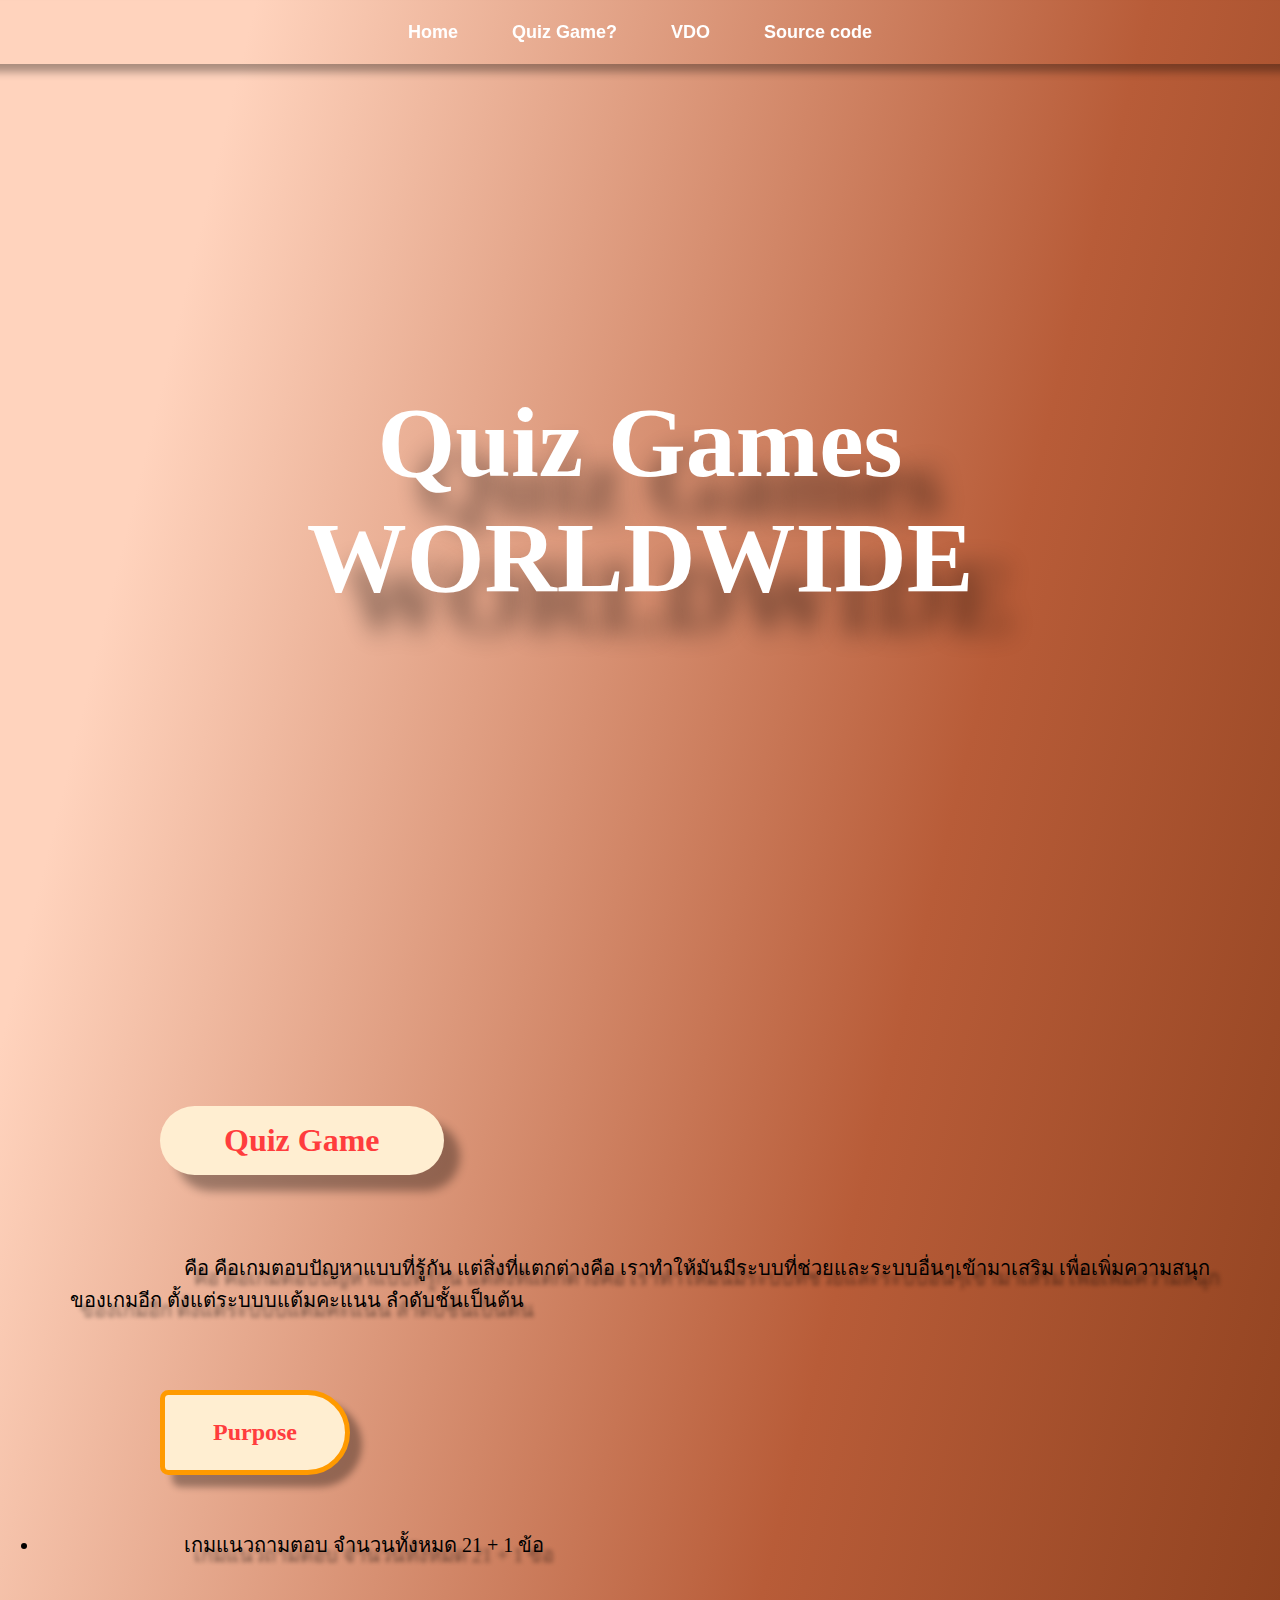
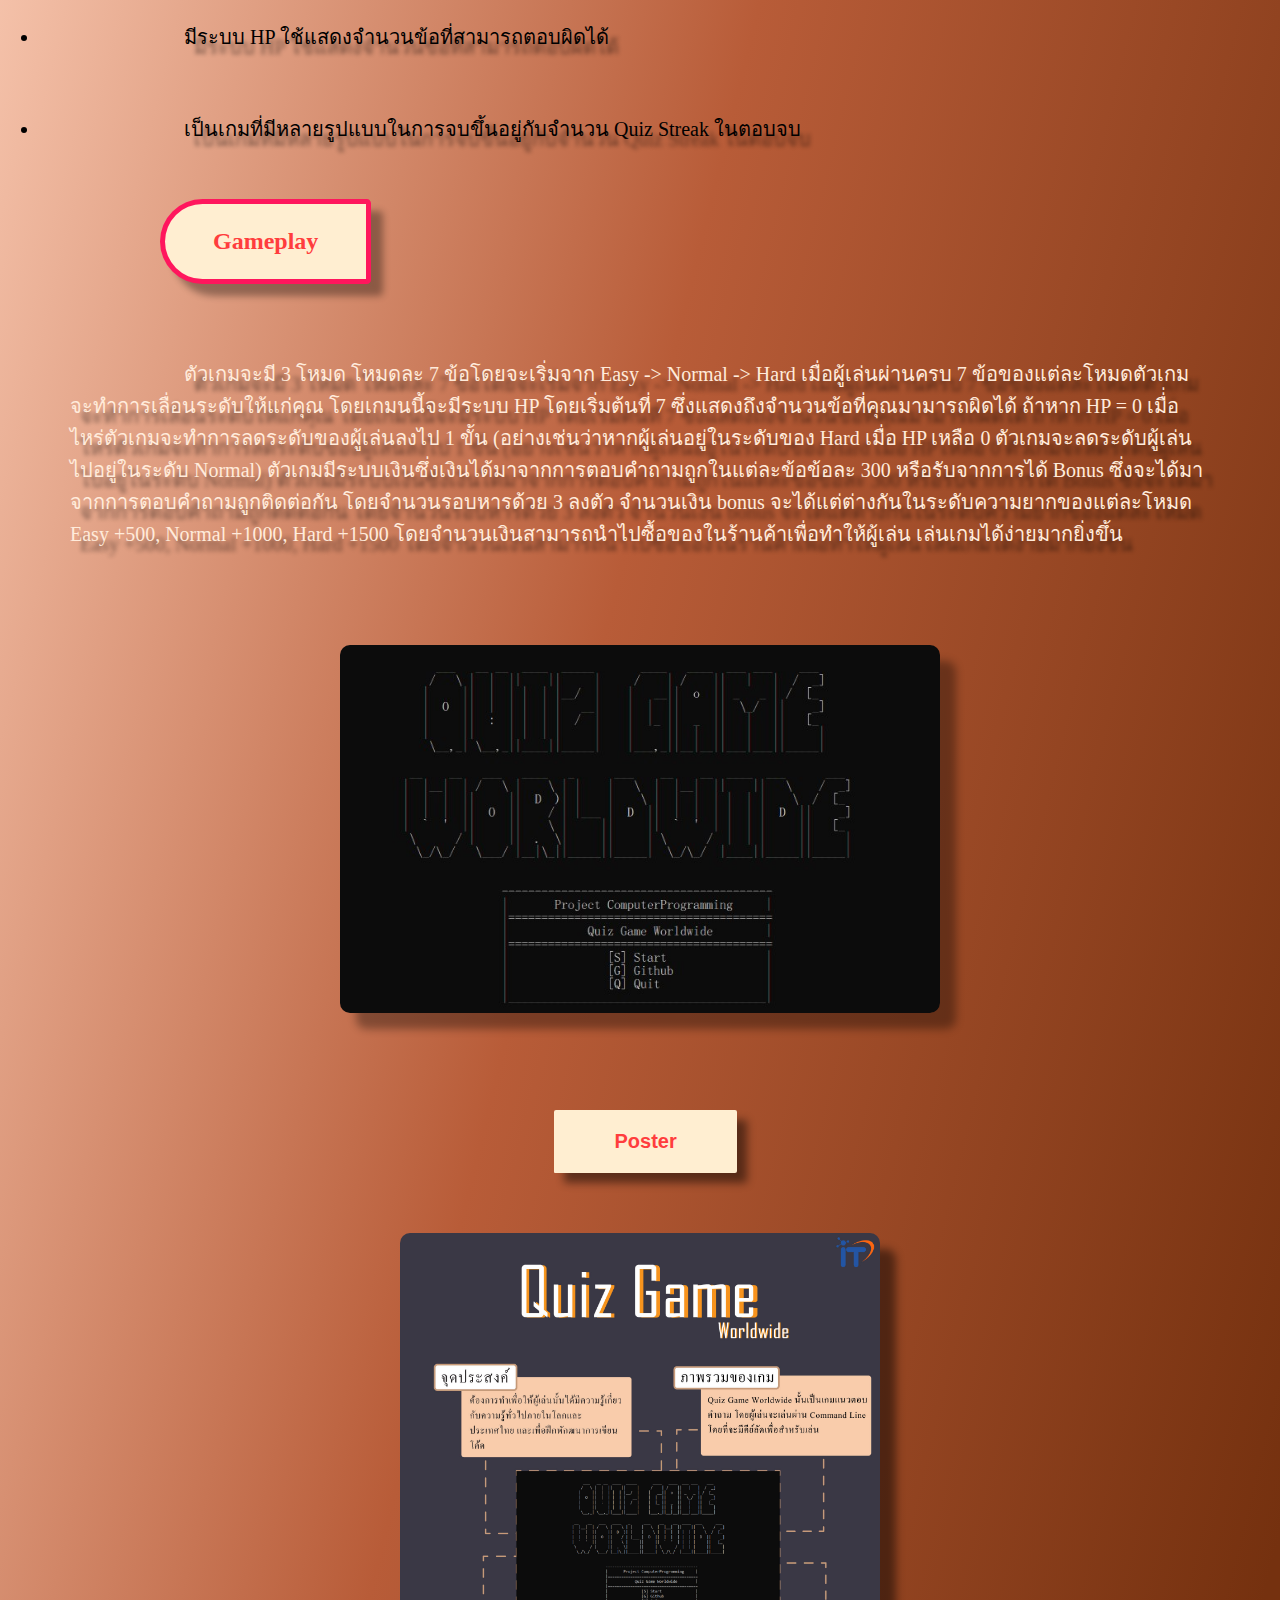
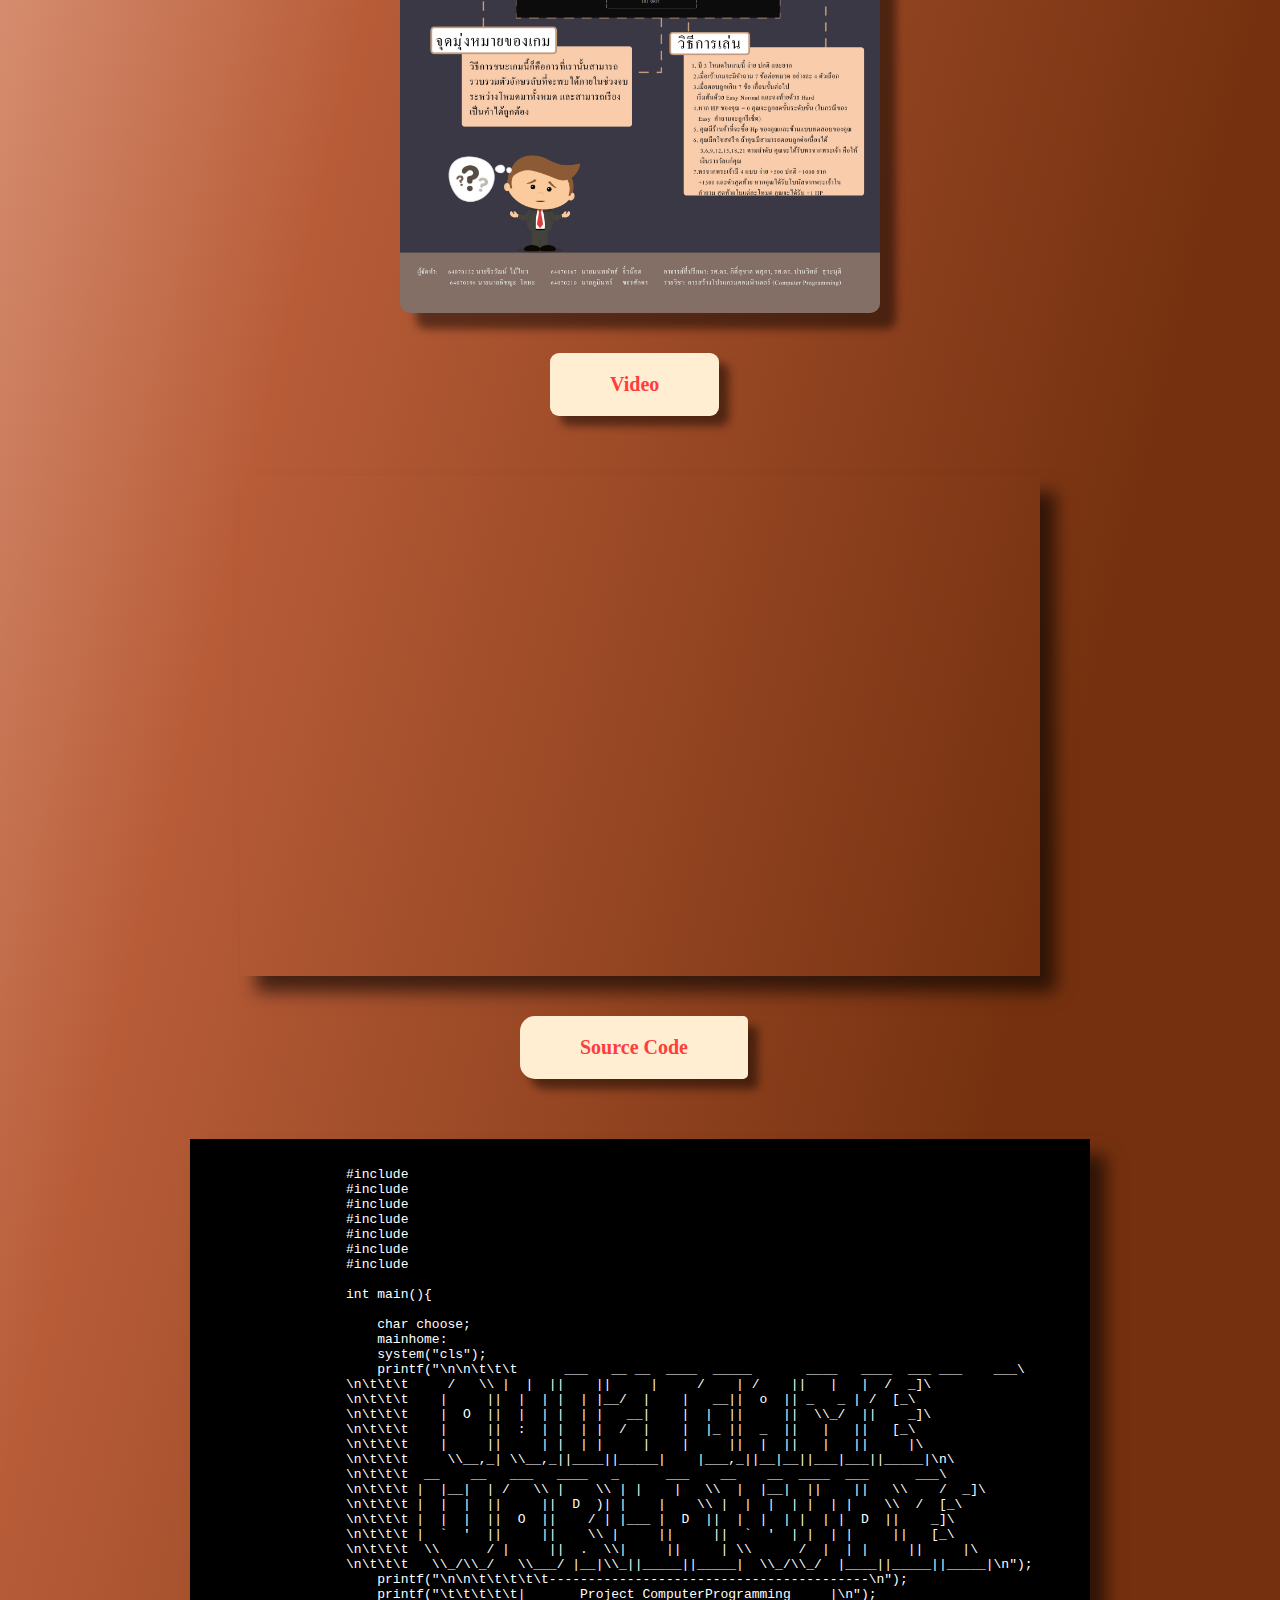
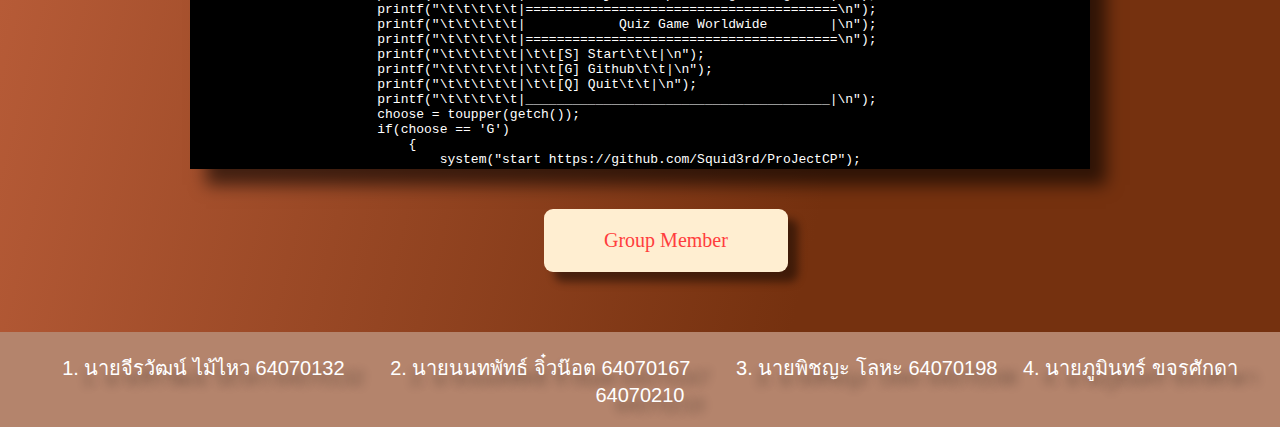
==== commit e4d1f173: "update" ====
--- a/presentation/index.html
+++ b/presentation/index.html
@@ -71,26 +71,22 @@
         โดยจำนวนเงินสามารถนำไปซื้อของในร้านค้าเพื่อทำให้ผู้เล่น เล่นเกมได้ง่ายมากยิ่งขึ้น
       </p>
       <img src="/image/Screenshot_56.jpg" class="pic">
-
-      <h3 class="picy">
+      <h4 class="picy">
         Poster
-      </h3>
+      </h4>
       <div class="picpos">
         <img src="/poster/postercompro.jpg" class="poster">
       </div>
-      <h3 class="subtitle videoheader" id="three">
+      <h5 class="subtitle videoheader" id="three">
         Video
-      </h3>
-      <iframe class="vdo" width="800" height="500" <iframe width="420" height="315"
+      </h5>
+      <iframe class="vdo" width="800" height="500" width="420" height="315"
         src="https://www.youtube.com/embed/WeFng8cQxdQ"
        title="YouTube video player" frameborder="0" allow="accelerometer; autoplay; clipboard-write; encrypted-media; gyroscope; picture-in-picture" allowfullscreen>
       </iframe>
-      <div id="source">
         <h3 class="subtitle headsourcecode" id="four">Source Code</h3>
-        <div class="codeblock">
           <div class="locate">
             <div id="sourcecode">
-              <div class="codeblock">
                 <pre>
                 <code>
                     #include <stdio.h>
@@ -2068,20 +2064,19 @@
                         }
                     }
                 </code>
-            </pre>
+                </pre>
               </div>
             </div>
           </div>
           <p class="subtitle videoheader">Group Member</p>
-          <div class="text name">
-            <p>1. นายจีรวัฒน์ ไม้ไหว 64070132</p>
-            <p>2. นายนนทพัทธ์ จิ๋วน๊อต 64070167</p>
-            <p>3. นายพิชญะ โลหะ 64070198</p>
-            <p>4. นายภูมินทร์ ขจรศักดา 64070210</p>
-          </div>
-        </div>
     </section>
-  </div>
+    </div>
+ <div class="member">
+       <a id="range"> 1. นายจีรวัฒน์ ไม้ไหว 64070132</a>
+        <a id="range">2. นายนนทพัทธ์ จิ๋วน๊อต 64070167</a>
+        <a id="range">3. นายพิชญะ โลหะ 64070198</a>
+        <a>4. นายภูมินทร์ ขจรศักดา 64070210</a>
+ </div>
 </body>
 
 </html>--- a/presentation/main.css
+++ b/presentation/main.css
@@ -5,6 +5,7 @@
   background-color: rgb(2239);
   margin:0;
   font-family:sans-serif;
+  background-image: linear-gradient(to bottom right,rgb(255, 211, 189) 10%,rgb(184, 92, 56),rgb(117, 49, 15)80%);
 }
 a{
   text-decoration:none;
@@ -21,7 +22,7 @@
   --ci4:#e58ffa;
   --ci5:#ff90c7;
   --ci6:hsl(0,100%,0%);
-  background-image: linear-gradient(to bottom right,rgb(255, 211, 189) 5%,rgb(184, 92, 56),rgb(117, 49, 15)80%);
+  /* background-image: linear-gradient(to bottom right,rgb(255, 211, 189) 5%,rgb(184, 92, 56),rgb(117, 49, 15)80%); */
 /*  rgb(45, 36, 36) 99% */
 }
 nav{
@@ -146,8 +147,13 @@
   color: #ffebdb;
 }
 .name{
+  position: relative;
   color:black;
   text-align: center;
+  background-color: red;
+  padding: 1em;
+  left: 40%;
+  max-width: 400px;
 }
 .subtitle{
   position: relative;
@@ -303,7 +309,6 @@
   margin: auto;
 }
 #source{
-  
   position: relative;
   top: 0;
   left: 0;
@@ -319,12 +324,25 @@
 }
 
 .vdo{
-    margin: auto;
+  margin: auto;
   display: flex;
   justify-content: center;
   align-items: center;
-}
-
+  box-shadow: 1em 1em 1em #0009;
+}
+.member{
+  height: 100%;
+  padding:1em;
+  font-size: 20px;
+  text-align: center;
+  color: white;
+  background: rgb(180, 132, 108);
+  text-shadow: 1em 0.5em 0.5em #0005;
+  font-family:'Gill Sans', 'Gill Sans MT', Calibri, 'Trebuchet MS', sans-serif;
+}
+#range{
+  margin: 1em;
+}
 #sourcecode{
     color: white;
     background-color: black;
@@ -332,6 +350,7 @@
     width: 100vh;
     height: 70vh;
     overflow: scroll;
+    box-shadow: 1em 1em 1em #0009;
 }
 ::-webkit-scrollbar {
       width: 15px;
@@ -349,4 +368,5 @@
 }
  
 ::-webkit-scrollbar-corner {
-      background-color: red;+      background-color: red;
+}